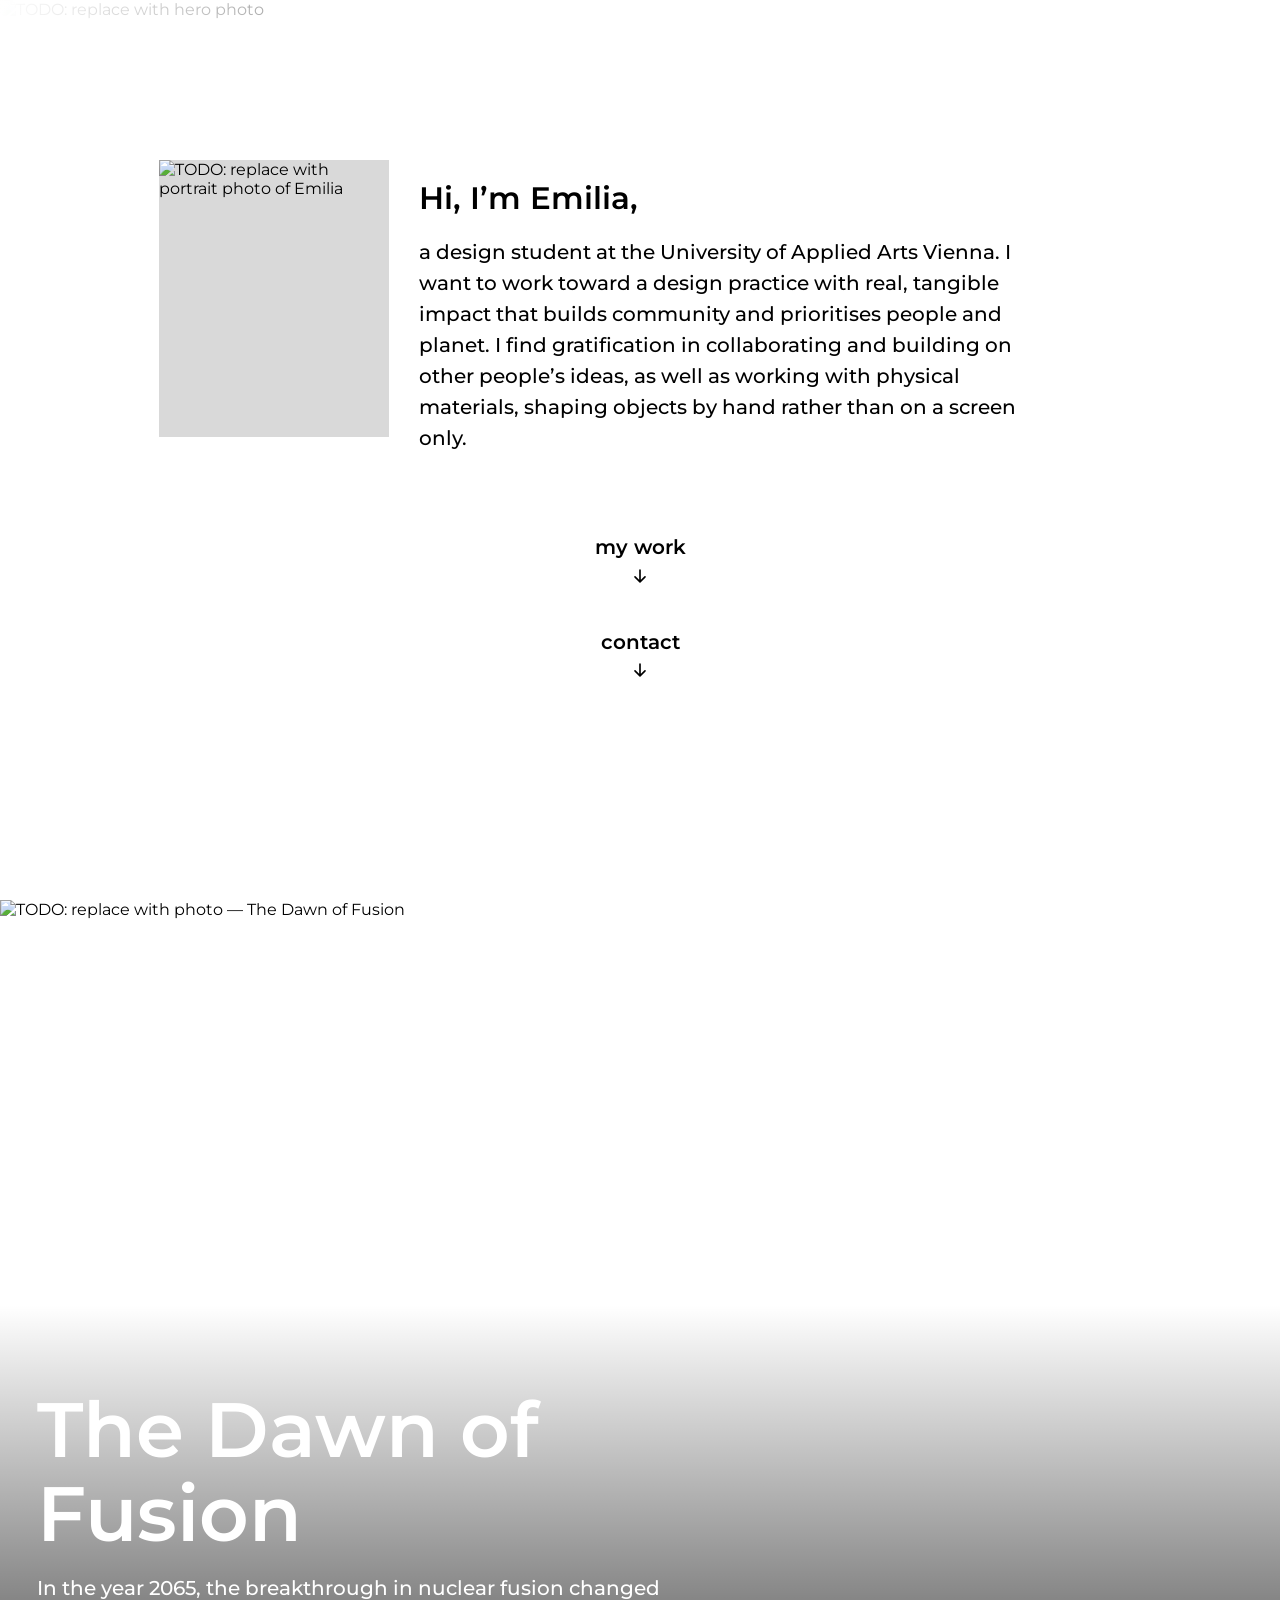
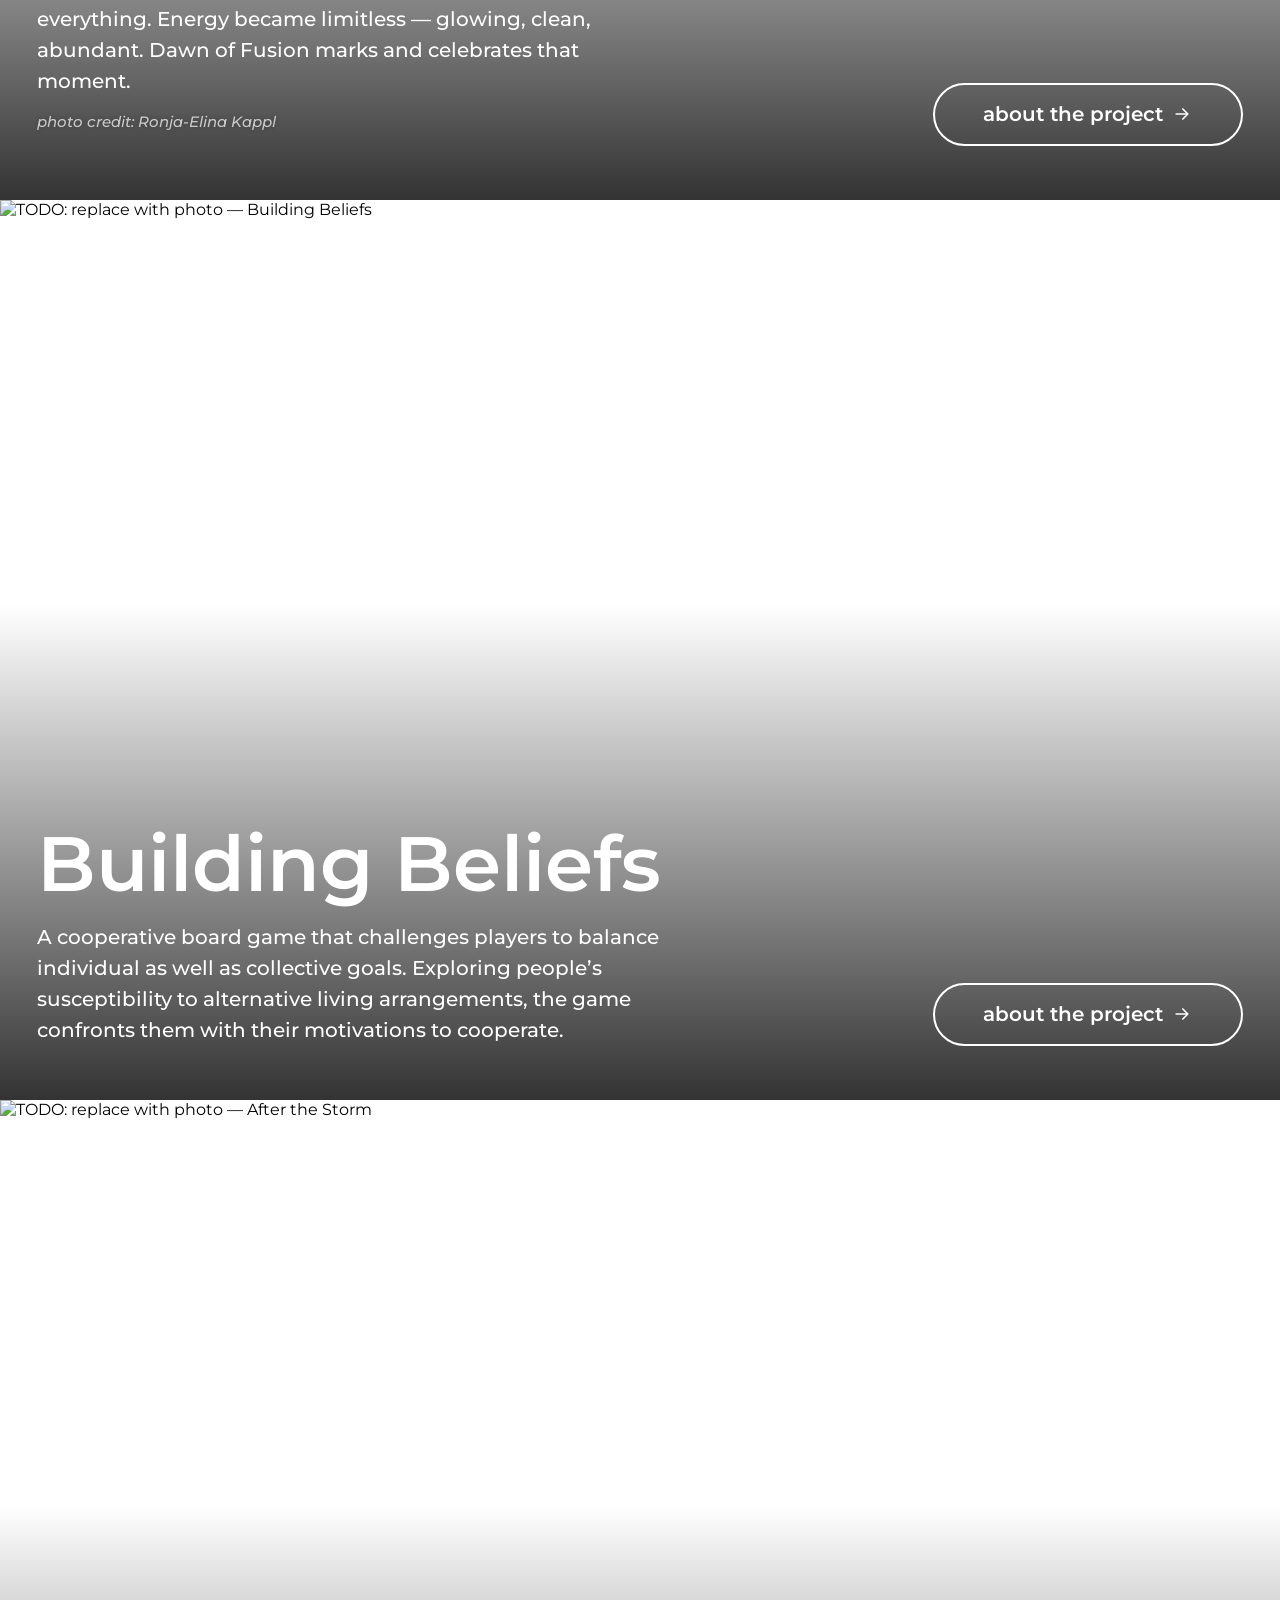
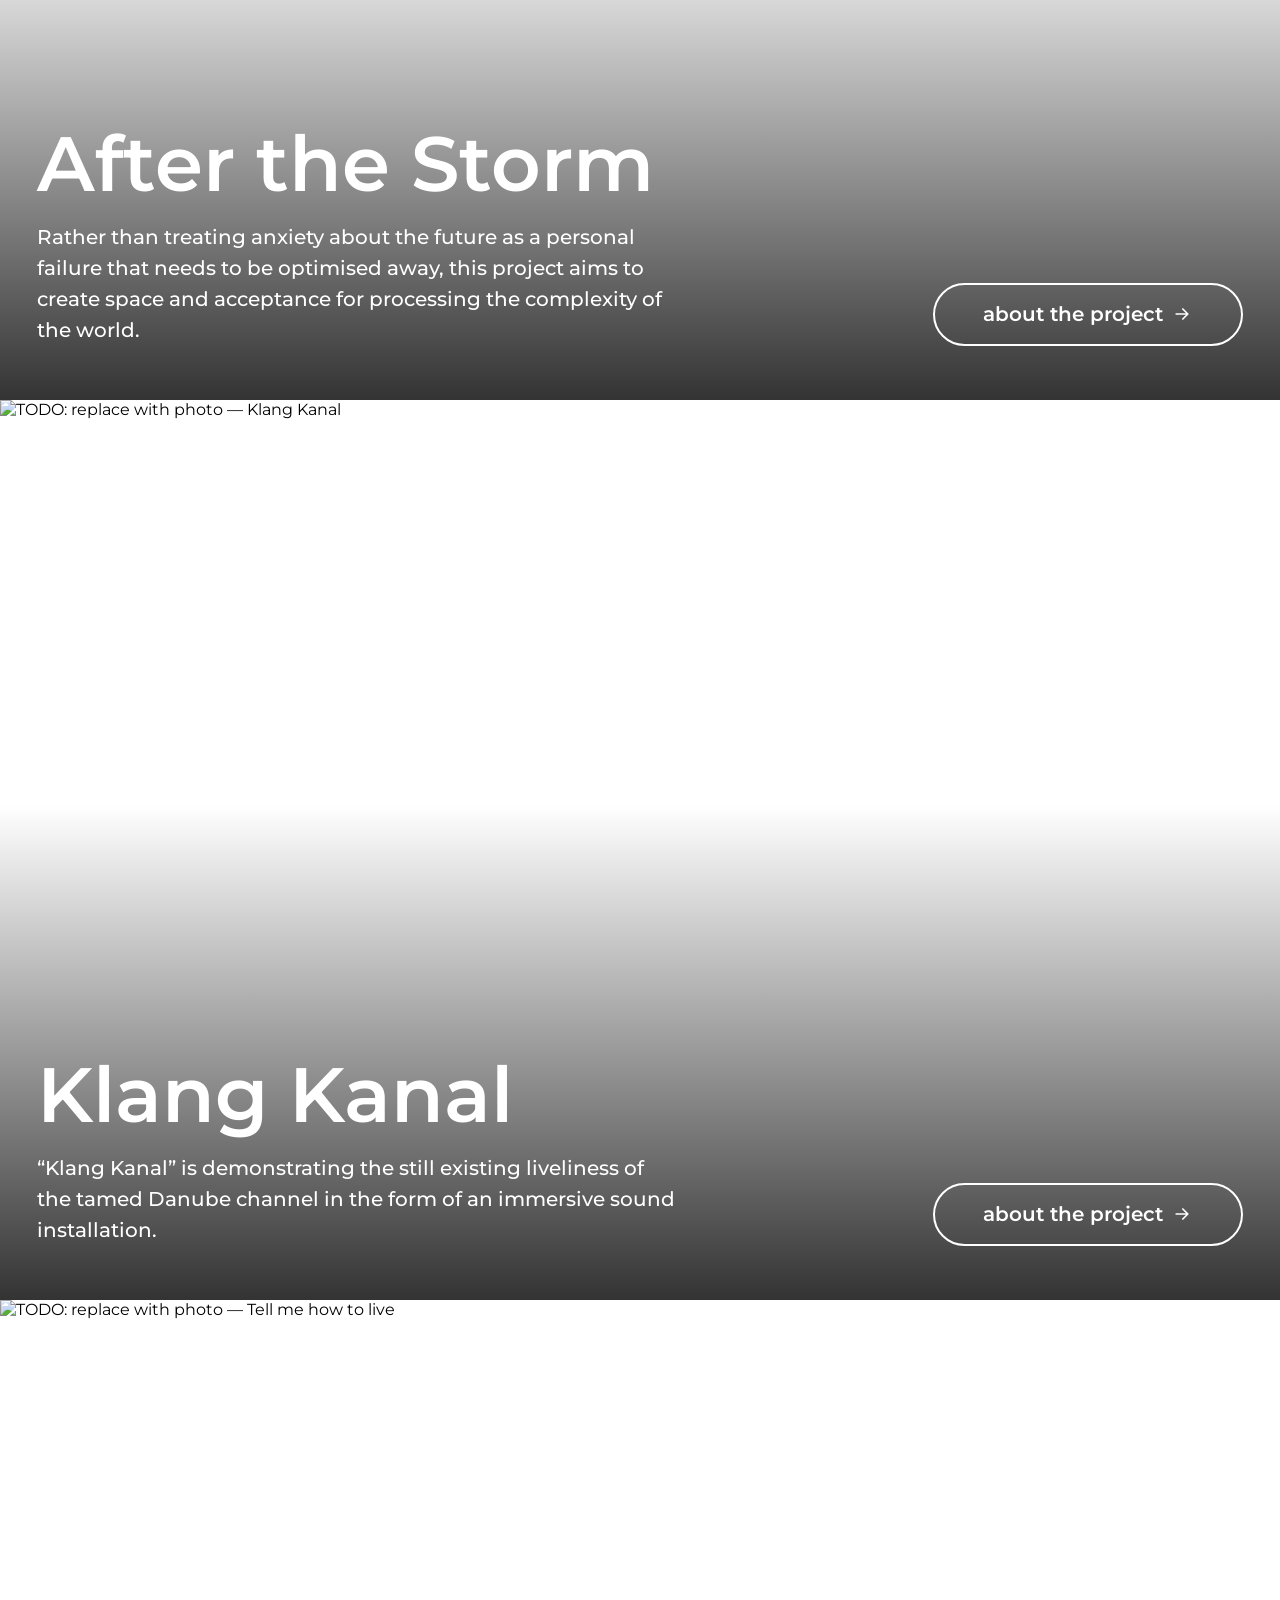
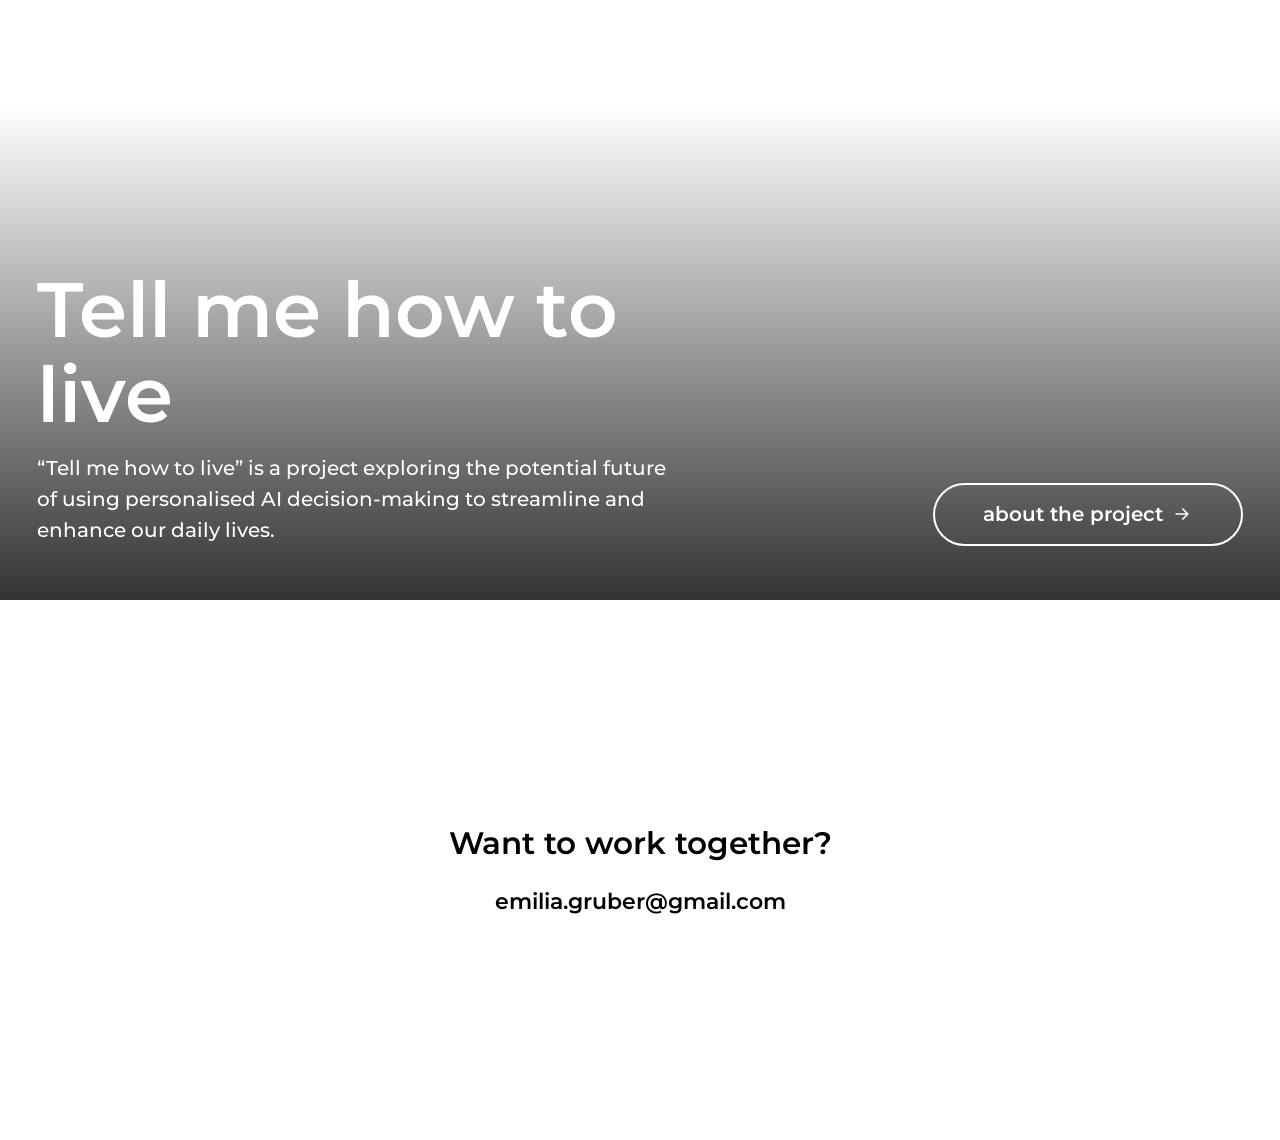
==== index.html @ 1a4a5c7e "Add files via upload" ====
<!DOCTYPE html>
<html lang="en">
<head>
<meta charset="UTF-8">
<meta name="viewport" content="width=device-width, initial-scale=1.0">
<title>Emilia Gruber — Portfolio</title>
<link rel="preconnect" href="https://fonts.googleapis.com">
<link rel="preconnect" href="https://fonts.gstatic.com" crossorigin>
<link href="https://fonts.googleapis.com/css2?family=Montserrat:wght@500;600&display=swap" rel="stylesheet">
<link rel="stylesheet" href="style.css">
</head>
<body>

<header class="hero">
  <img class="hero__bg" src="Fotos/photo_2026-02-14 11.png" alt="TODO: replace with hero photo">
  <div class="hero__fade"></div>

  <div class="hero__content">
    <div class="hero__photo">
      <img src="Fotos/DSC00291.jpg" alt="TODO: replace with portrait photo of Emilia">
    </div>

    <div class="hero__intro">
      <h1>Hi, I&rsquo;m Emilia,</h1>
      <p>a design student at the University of Applied Arts Vienna. I want to work toward a design practice with real, tangible impact that builds community and prioritises people and planet. I find gratification in collaborating and building on other people&rsquo;s ideas, as well as working with physical materials, shaping objects by hand rather than on a screen only.</p>
    </div>
  </div>

  <nav class="hero__nav">
    <a href="#work">my work<svg class="icon-arrow icon-arrow--down" viewBox="0 0 24 24" fill="none" stroke="currentColor" stroke-width="2" stroke-linecap="round" stroke-linejoin="round" aria-hidden="true"><path d="M5 12h14M13 6l6 6-6 6"/></svg></a>
    <a href="#contact">contact<svg class="icon-arrow icon-arrow--down" viewBox="0 0 24 24" fill="none" stroke="currentColor" stroke-width="2" stroke-linecap="round" stroke-linejoin="round" aria-hidden="true"><path d="M5 12h14M13 6l6 6-6 6"/></svg></a>
  </nav>
</header>

<main id="work" class="projects">

  <article class="project">
    <img class="project__bg" src="Fotos/The Dawn of Fusion/Ronja/DI_MonumentsOfTheFuture_(c)_Ronja-ElinaKappl_project-header.png" alt="TODO: replace with photo — The Dawn of Fusion">
    <div class="project__overlay">
      <div class="project__text">
        <h2>The Dawn of Fusion</h2>
        <p>In the year 2065, the breakthrough in nuclear fusion changed everything. Energy became limitless &mdash; glowing, clean, abundant. Dawn of Fusion marks and celebrates that moment.</p>
      </div>
      <p class="photo-credit">photo credit: Ronja-Elina Kappl</p>
      <a class="btn-outline" href="project-dawn-of-fusion.html">about the project<svg class="icon-arrow" viewBox="0 0 24 24" fill="none" stroke="currentColor" stroke-width="2" stroke-linecap="round" stroke-linejoin="round" aria-hidden="true"><path d="M5 12h14M13 6l6 6-6 6"/></svg></a>
    </div>
  </article>

  <article class="project">
    <img class="project__bg" src="Fotos/Building Beliefs/Building-Beliefs_project-header.jpg" alt="TODO: replace with photo — Building Beliefs">
    <div class="project__overlay">
      <div class="project__text">
        <h2>Building Beliefs</h2>
        <p>A cooperative board game that challenges players to balance individual as well as collective goals. Exploring people&rsquo;s susceptibility to alternative living arrangements, the game confronts them with their motivations to cooperate.</p>
      </div>
      <a class="btn-outline" href="project-building-beliefs.html">about the project<svg class="icon-arrow" viewBox="0 0 24 24" fill="none" stroke="currentColor" stroke-width="2" stroke-linecap="round" stroke-linejoin="round" aria-hidden="true"><path d="M5 12h14M13 6l6 6-6 6"/></svg></a>
    </div>
  </article>

  <article class="project">
    <img class="project__bg" src="Fotos/After the Storm/ats_project-header.jpg" alt="TODO: replace with photo — After the Storm">
    <div class="project__overlay">
      <div class="project__text">
        <h2>After the Storm</h2>
        <p>Rather than treating anxiety about the future as a personal failure that needs to be optimised away, this project aims to create space and acceptance for processing the complexity of the world.</p>
      </div>
      <a class="btn-outline" href="project-after-the-storm.html">about the project<svg class="icon-arrow" viewBox="0 0 24 24" fill="none" stroke="currentColor" stroke-width="2" stroke-linecap="round" stroke-linejoin="round" aria-hidden="true"><path d="M5 12h14M13 6l6 6-6 6"/></svg></a>
    </div>
  </article>

  <article class="project">
    <img class="project__bg" src="Fotos/Klang Kanal/Klang-Kanal_project-header.jpg" alt="TODO: replace with photo — Klang Kanal">
    <div class="project__overlay">
      <div class="project__text">
        <h2>Klang Kanal</h2>
        <p>&ldquo;Klang Kanal&rdquo; is demonstrating the still existing liveliness of the tamed Danube channel in the form of an immersive sound installation.</p>
      </div>
      <a class="btn-outline" href="project-klang-kanal.html">about the project<svg class="icon-arrow" viewBox="0 0 24 24" fill="none" stroke="currentColor" stroke-width="2" stroke-linecap="round" stroke-linejoin="round" aria-hidden="true"><path d="M5 12h14M13 6l6 6-6 6"/></svg></a>
    </div>
  </article>

  <article class="project">
    <img class="project__bg" src="Fotos/Tell me how to live/tmhtl_project-header.jpg" alt="TODO: replace with photo — Tell me how to live">
    <div class="project__overlay">
      <div class="project__text">
        <h2>Tell me how to live</h2>
        <p>&ldquo;Tell me how to live&rdquo; is a project exploring the potential future of using personalised AI decision-making to streamline and enhance our daily lives.</p>
      </div>
      <a class="btn-outline" href="project-tell-me-how-to-live.html">about the project<svg class="icon-arrow" viewBox="0 0 24 24" fill="none" stroke="currentColor" stroke-width="2" stroke-linecap="round" stroke-linejoin="round" aria-hidden="true"><path d="M5 12h14M13 6l6 6-6 6"/></svg></a>
    </div>
  </article>

</main>

<footer id="contact" class="contact">
  <h2>Want to work together?</h2>
  <a class="contact__email" href="mailto:emilia.gruber@gmail.com">emilia.gruber@gmail.com</a>
</footer>

</body>
</html>
---- style.css ----
/* ---------- reset & base ---------- */
:root {
  --credit-gap: 0.75rem;   /* space above/below a photo-credit line — change here to adjust everywhere */
  --gallery-gap: 1.375rem; /* space between gallery images/rows on project detail pages */
}

* {
  box-sizing: border-box;
  margin: 0;
  padding: 0;
}

html {
  scroll-behavior: smooth;
}

body {
  font-family: 'Montserrat', sans-serif;
  color: #000;
  background: #fff;
  overflow-x: hidden;
}

img {
  display: block;
  max-width: 100%;
}

a {
  text-decoration: none;
  color: inherit;
}

/* ---------- shared ---------- */

.section-padding {
  padding-left: clamp(1.5rem, 2.9vw, 3.125rem);
  padding-right: clamp(1.5rem, 2.9vw, 3.125rem);
}

/* ---------- hero ---------- */

.hero {
  position: relative;
  min-height: 100vh;
  overflow: hidden;
  /* guarantees breathing room below the nav before the next section,
     even if narrower text wrapping makes the hero grow past 100vh */
  padding-bottom: clamp(3rem, 8vh, 6rem);
}

.hero__bg {
  position: absolute;
  inset: 0;
  width: 100%;
  height: 100%;
  object-fit: cover;
}

.hero__fade {
  position: absolute;
  inset: 0;
  background: linear-gradient(90deg, #fff 0%, rgba(255, 255, 255, 0) 65%);
}

.hero__content {
  position: relative;
  display: flex;
  align-items: flex-start;
  gap: clamp(1.25rem, 2.3vw, 2.5rem);
  max-width: 1728px;
  margin: 0 auto;
  padding: clamp(6rem, 20vh, 10rem) clamp(1.5rem, 12vw, 13.4rem) clamp(2rem, 4vh, 3rem) clamp(1.5rem, 12.4vw, 13.4rem);
}

.hero__photo {
  flex: 0 0 clamp(9rem, 18vw, 19.3rem);
  aspect-ratio: 309 / 372;
  background: #d9d9d9;
  overflow: hidden;
}

.hero__photo img {
  width: 100%;
  height: 100%;
  object-fit: cover;
}

.hero__intro {
  flex: 1 1 40rem;
  max-width: 40rem;
  padding-top: clamp(0.5rem, 1.5vw, 1.5rem);
}

.hero__intro h1 {
  font-size: clamp(1.75rem, 2.45vw, 2.625rem);
  font-weight: 600;
  margin-bottom: 1.25rem;
}

.hero__intro p {
  font-size: 1.25rem;
  font-weight: 500;
  line-height: 1.55;
}

.hero__nav {
  position: relative;
  width: 100%;
  display: flex;
  flex-direction: column;
  align-items: center;
  gap: 2.75rem;
  margin-top: clamp(2rem, 5vh, 3.5rem);
}

.hero__nav a {
  display: inline-flex;
  flex-direction: column;
  align-items: center;
  gap: 0.4rem;
  font-size: 1.25rem;
  font-weight: 600;
  transition: opacity 0.2s ease;
}

.hero__nav a:hover {
  opacity: 0.6;
}

/* ---------- projects ---------- */

.projects {
  display: flex;
  flex-direction: column;
}

.project {
  position: relative;
  min-height: 100vh;
}

.project__bg {
  position: absolute;
  inset: 0;
  width: 100%;
  height: 100%;
  object-fit: cover;
}

.project__overlay {
  position: absolute;
  inset: 0;
  display: flex;
  flex-direction: column;
  justify-content: flex-end;
  padding: clamp(1.5rem, 2.9vw, 3.125rem);
  padding-bottom: clamp(2rem, 6vh, 4.5rem);
  background: linear-gradient(0deg, rgba(0, 0, 0, 0.8) 0%, rgba(0, 0, 0, 0) 55%);
  color: #fff;
}

.project__text {
  /* while the button sits absolutely on the right (desktop/tablet), cap the text
     so it can never grow into it — 19.4rem button + 2rem breathing room */
  max-width: min(40rem, calc(100% - 21.4rem));
}

.project__text h2 {
  font-size: clamp(2.5rem, 6vw, 6.375rem);
  font-weight: 600;
  line-height: 1.1;
  margin-bottom: 1rem;
}

.project__text p {
  font-size: 1.25rem;
  font-weight: 500;
  line-height: 1.55;
}

.btn-outline {
  position: absolute;
  right: clamp(1.5rem, 2.9vw, 3.125rem);
  bottom: clamp(2rem, 6vh, 4.5rem);
  display: inline-flex;
  align-items: center;
  justify-content: center;
  gap: 0.6rem;
  width: 19.4rem;
  max-width: calc(100% - 3rem);
  padding: 1.1rem 1rem;
  border: 2px solid #fff;
  border-radius: 40px;
  font-size: 1.25rem;
  font-weight: 600;
  color: #fff;
  transition: background 0.2s ease, color 0.2s ease;
}

.btn-outline:hover {
  background: #fff;
  color: #000;
}

/* ---------- arrow icon ---------- */

.icon-arrow {
  flex-shrink: 0;
  width: 1.25rem;
  height: 1.25rem;
}

.icon-arrow--left {
  transform: rotate(180deg);
}

.icon-arrow--down {
  transform: rotate(90deg);
}

/* ---------- photo credit (dark/overlay contexts: hero cards, detail banner) ---------- */

.photo-credit {
  display: block;
  margin: var(--credit-gap) 0;
  text-align: left;
  font-size: 0.9375rem;
  font-weight: 500;
  font-style: italic;
  line-height: 1.7;
  color: rgba(255, 255, 255, 0.7);
  text-shadow: 0 0 5px rgba(0, 0, 0, 0.25);
}

/* ---------- contact ---------- */

.contact {
  min-height: 60vh;
  display: flex;
  flex-direction: column;
  align-items: center;
  justify-content: center;
  text-align: center;
  gap: 1.5rem;
  padding: 6rem 1.5rem;
}

.contact h2 {
  font-size: clamp(1.75rem, 2.45vw, 2.625rem);
  font-weight: 600;
  line-height: 1.2;
  max-width: 40rem;
}

.contact__email {
  font-size: clamp(1.25rem, 1.75vw, 1.875rem);
  font-weight: 600;
  transition: opacity 0.2s ease;
}

.contact__email:hover {
  opacity: 0.6;
}

/* ---------- responsive ---------- */

@media (max-width: 900px) {
  .hero {
    padding-bottom: clamp(2rem, 6vh, 4rem);
  }

  .hero__content {
    flex-direction: column;
    align-items: flex-start;
    gap: 0.75rem;
    padding-top: 5rem;
    padding-bottom: 2rem;
  }

  .hero__photo {
    flex: 0 0 auto;
    width: min(92vw, 22rem);
    order: 2;
    align-self: center;
    margin-top: 0;
  }

  .hero__intro {
    order: 1;
    margin-top: 0;
  }

  .hero__nav {
    margin-top: 1.25rem;
  }

  .btn-outline {
    position: static;
    margin-top: 1.5rem;
    width: 100%;
    max-width: 19.4rem;
  }

  /* button now stacks below the text instead of sitting beside it, so it no
     longer needs to reserve horizontal space */
  .project__text {
    max-width: 40rem;
  }

  .project__overlay {
    padding-bottom: 2.5rem;
  }
}

/* ========================================================
   PROJECT DETAIL PAGE
   ======================================================== */

.detail-banner {
  position: relative;
  width: 100%;
}

.detail-banner__bg {
  position: absolute;
  inset: 0;
  width: 100%;
  height: 100%;
  object-fit: cover;
}

.detail-banner__overlay {
  position: relative;
  min-height: clamp(18rem, 33vw, 35.9rem);
  display: flex;
  flex-direction: column;
  justify-content: flex-end;
  padding: 4.5rem clamp(1.5rem, 12.4vw, 13.4rem) 2.5rem;
  background: linear-gradient(0deg, rgba(0, 0, 0, 0.8) 0%, rgba(0, 0, 0, 0.05) 100%);
  color: #fff;
}

.detail-banner__back {
  position: absolute;
  top: calc(2rem - 0.75rem);
  left: calc(clamp(1.5rem, 12.4vw, 13.4rem) - 0.75rem);
  z-index: 1;
  padding: 0.75rem;
  color: #fff;
  filter: drop-shadow(0 0 4px rgba(0, 0, 0, 0.45));
  transition: opacity 0.2s ease;
}

.detail-banner__back .icon-arrow {
  width: 1.75rem;
  height: 1.75rem;
}

.detail-banner__back:hover {
  opacity: 0.7;
}

.detail-banner__overlay h1 {
  font-size: clamp(2.25rem, 5.5vw, 6.375rem);
  font-weight: 600;
  line-height: 1.1;
  margin-bottom: 0.75rem;
}

.detail-banner__meta {
  font-size: 1.25rem;
  font-weight: 700;
  color: rgba(255, 255, 255, 0.7);
  margin-bottom: 0.5rem;
}

.detail-banner__credits p {
  font-size: 1.25rem;
  font-weight: 500;
  line-height: 1.55;
  color: rgba(255, 255, 255, 0.7);
}

.detail-banner__credits strong {
  font-weight: 700;
}

/* main content column */

.detail {
  max-width: 81.125rem; /* 1298px */
  margin: 0 auto;
  padding: clamp(3rem, 6vh, 4.5rem) clamp(1.5rem, 12.4vw, 13.4rem) 0;
}

.detail__intro {
  max-width: 50.25rem; /* 804px */
  margin-bottom: clamp(3rem, 6vh, 6.25rem);
}

.detail__intro p {
  font-size: 1.25rem;
  font-weight: 500;
  line-height: 1.55;
}

.detail__intro p + p {
  margin-top: 1.5rem;
}

.detail__intro a {
  text-decoration: underline;
  transition: opacity 0.2s ease;
}

.detail__intro a:hover {
  opacity: 0.6;
}

/* fixed gap between a gallery block (image or row) and the paragraph that follows it,
   so a photo credit never sits flush against body copy */
.detail__image + .detail__intro,
.detail__row + .detail__intro {
  margin-top: 100px;
  margin-bottom: 100px;
}

.detail__image {
  position: relative;
  margin-bottom: var(--gallery-gap);
}

/* aspect-ratio lives on the img itself (not the figure) so a trailing
   figcaption can never inflate or destabilize the image's height */
.detail__image img {
  display: block;
  width: 100%;
  height: auto;
  object-fit: cover;
}

.detail__image--tall img {
  aspect-ratio: 1298 / 1623;
}

/* full column width, but landscape instead of portrait */
.detail__image--landscape img {
  aspect-ratio: 3 / 2;
}

.detail__image--centered {
  max-width: 60.5rem; /* 968px */
  margin-left: auto;
  margin-right: auto;
}

.detail__image--centered img {
  aspect-ratio: 968 / 546;
}

/* reusable embedded-video block (e.g. YouTube) — same slot/caption pattern as a photo */
.detail__video {
  max-width: 60.5rem; /* 968px, matches .detail__image--centered */
  margin: 0 auto var(--gallery-gap);
}

.detail__video-frame {
  position: relative;
  width: 100%;
  aspect-ratio: 16 / 9;
  background: #000;
  overflow: hidden;
}

.detail__video-frame iframe {
  position: absolute;
  inset: 0;
  width: 100%;
  height: 100%;
  border: 0;
}

.detail__row {
  display: flex;
  align-items: flex-start;
  gap: var(--gallery-gap);
  margin-bottom: var(--gallery-gap);
}

.detail__row .detail__image {
  margin-bottom: 0;
}

.detail__row--even .detail__image {
  flex: 1 1 0%;
}

/* flex-grow set to the exact source pixel widths (not a rounded %) so
   two images sharing a design height always compute to the same
   rendered height, regardless of container width */
.detail__row .detail__image--wide {
  flex: 804 1 0%;
}

.detail__row .detail__image--wide img {
  aspect-ratio: 804 / 574;
}

.detail__row .detail__image--narrow {
  flex: 474 1 0%;
}

.detail__row .detail__image--narrow img {
  aspect-ratio: 474 / 574;
}

.detail__image--portrait img {
  aspect-ratio: 639 / 852;
}

/* light-background variant: gallery captions sit outside/below the photo, on white */
.photo-credit--muted {
  margin-top: var(--credit-gap);
  margin-bottom: 0;
  color: #00000075;
  text-shadow: none;
  font-size: 0.8rem;
}

/* dark outline button variant (for light backgrounds) */

.btn-outline--dark {
  position: static;
  display: inline-flex;
  border-color: #000;
  color: #000;
  width: auto;
  padding: 0.9rem 1.75rem;
}

.btn-outline--dark:hover {
  background: #000;
  color: #fff;
}

.detail-footer {
  display: flex;
  flex-wrap: wrap;
  align-items: center;
  justify-content: space-between;
  gap: 1.5rem;
  max-width: 81.125rem;
  margin: 200px auto clamp(3rem, 8vh, 6.5rem);
  padding: 0 clamp(1.5rem, 12.4vw, 13.4rem);
}

.detail-footer__contact {
  font-size: 1.25rem;
  font-weight: 600;
}

.detail-footer__contact a {
  text-decoration: underline;
}

@media (max-width: 700px) {
  .detail__row {
    flex-wrap: wrap;
  }

  .detail__row .detail__image--wide,
  .detail__row .detail__image--narrow,
  .detail__row--even .detail__image {
    flex: 1 1 100%;
  }

  /* images (not captions or body text) break out to full screen width */
  .detail__image img {
    width: 100vw;
    margin-left: 50%;
    transform: translateX(-50%);
  }

  .detail-footer {
    flex-direction: column;
    align-items: center;
    justify-content: center;
    text-align: center;
    gap: 50px;
  }
}
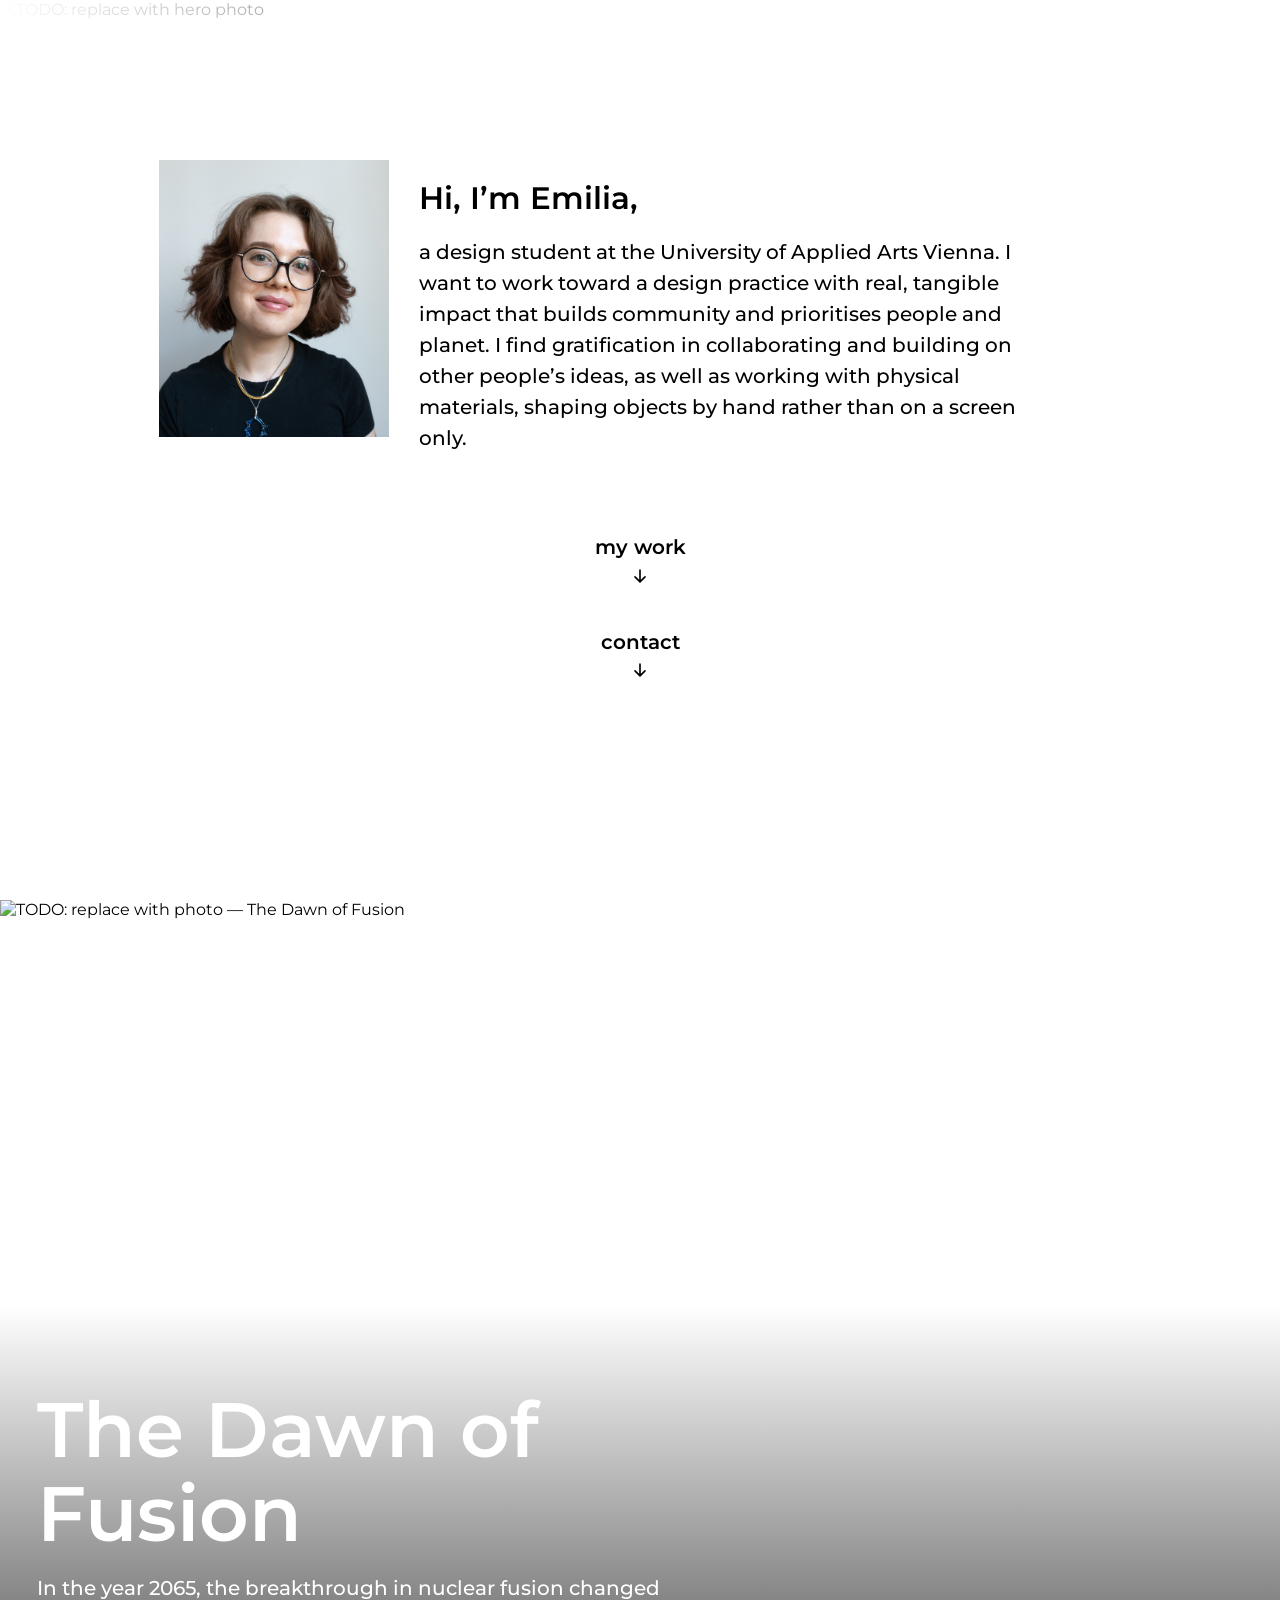
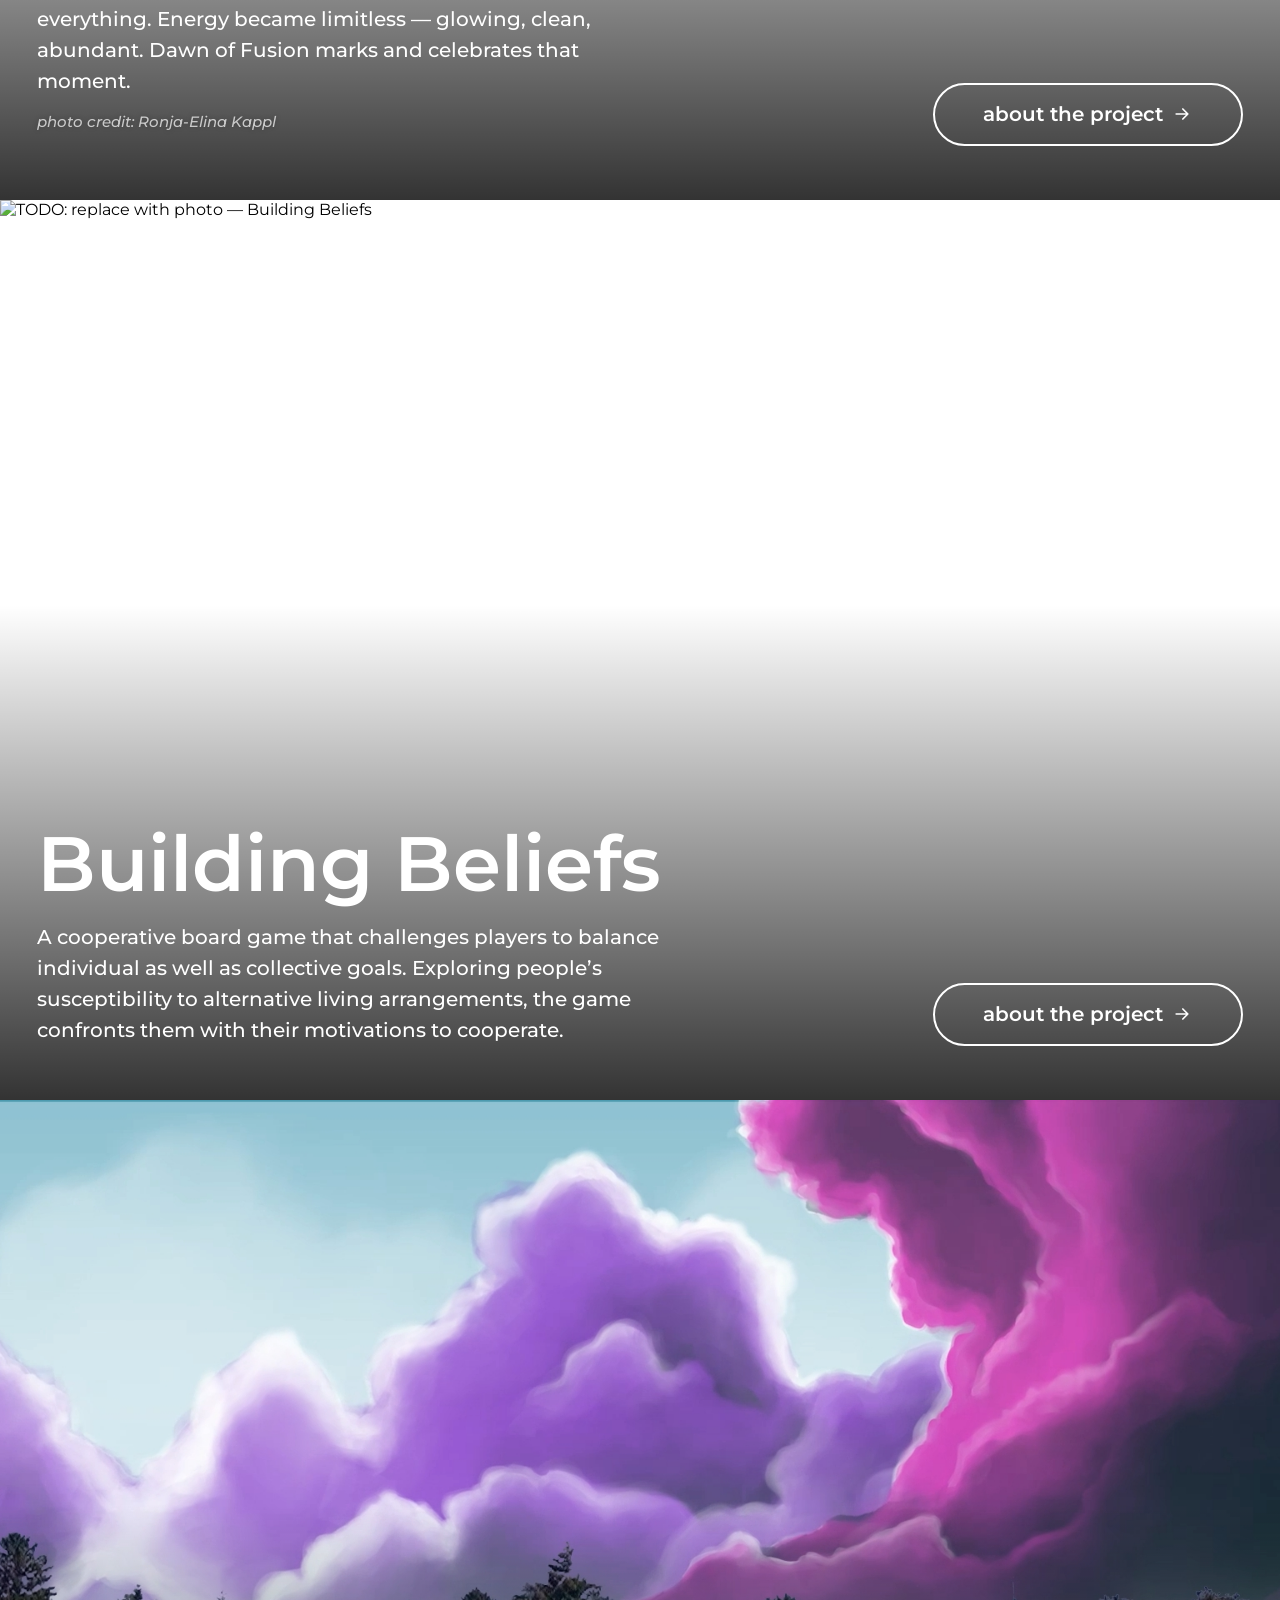
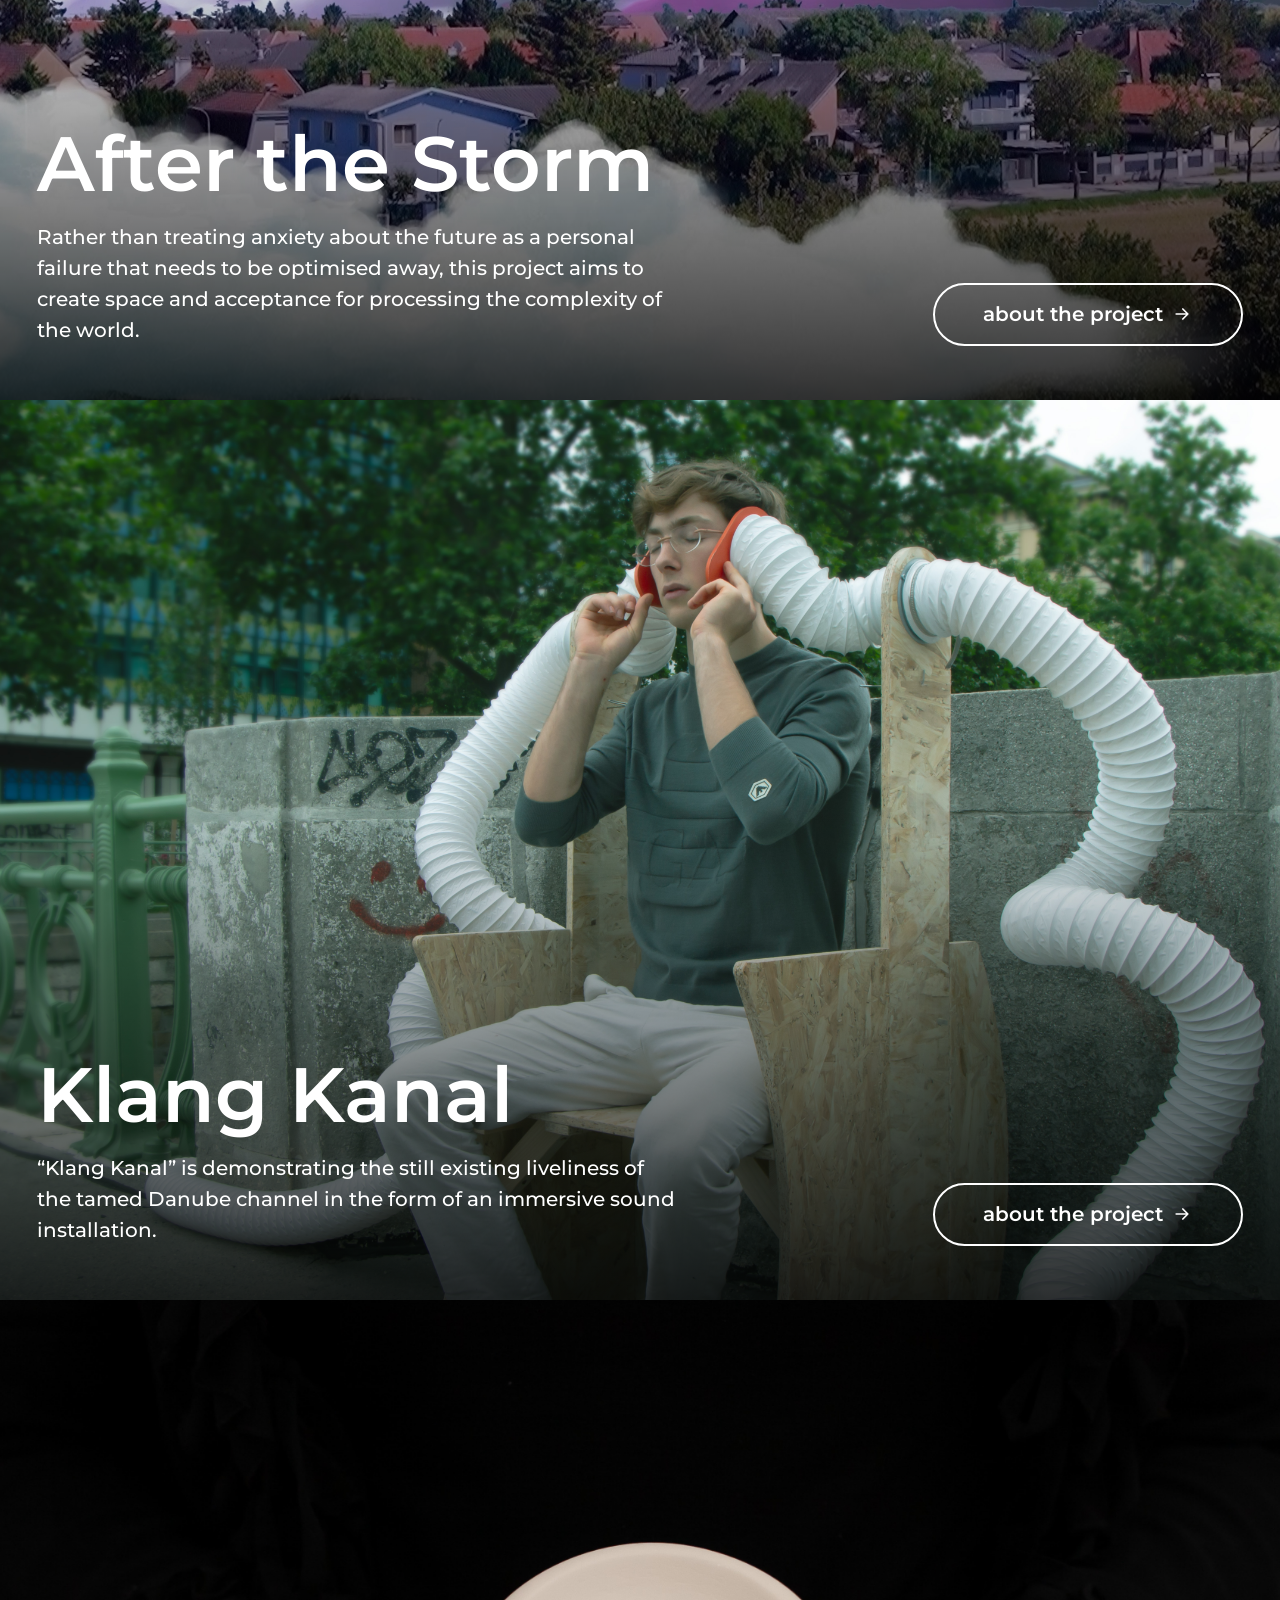
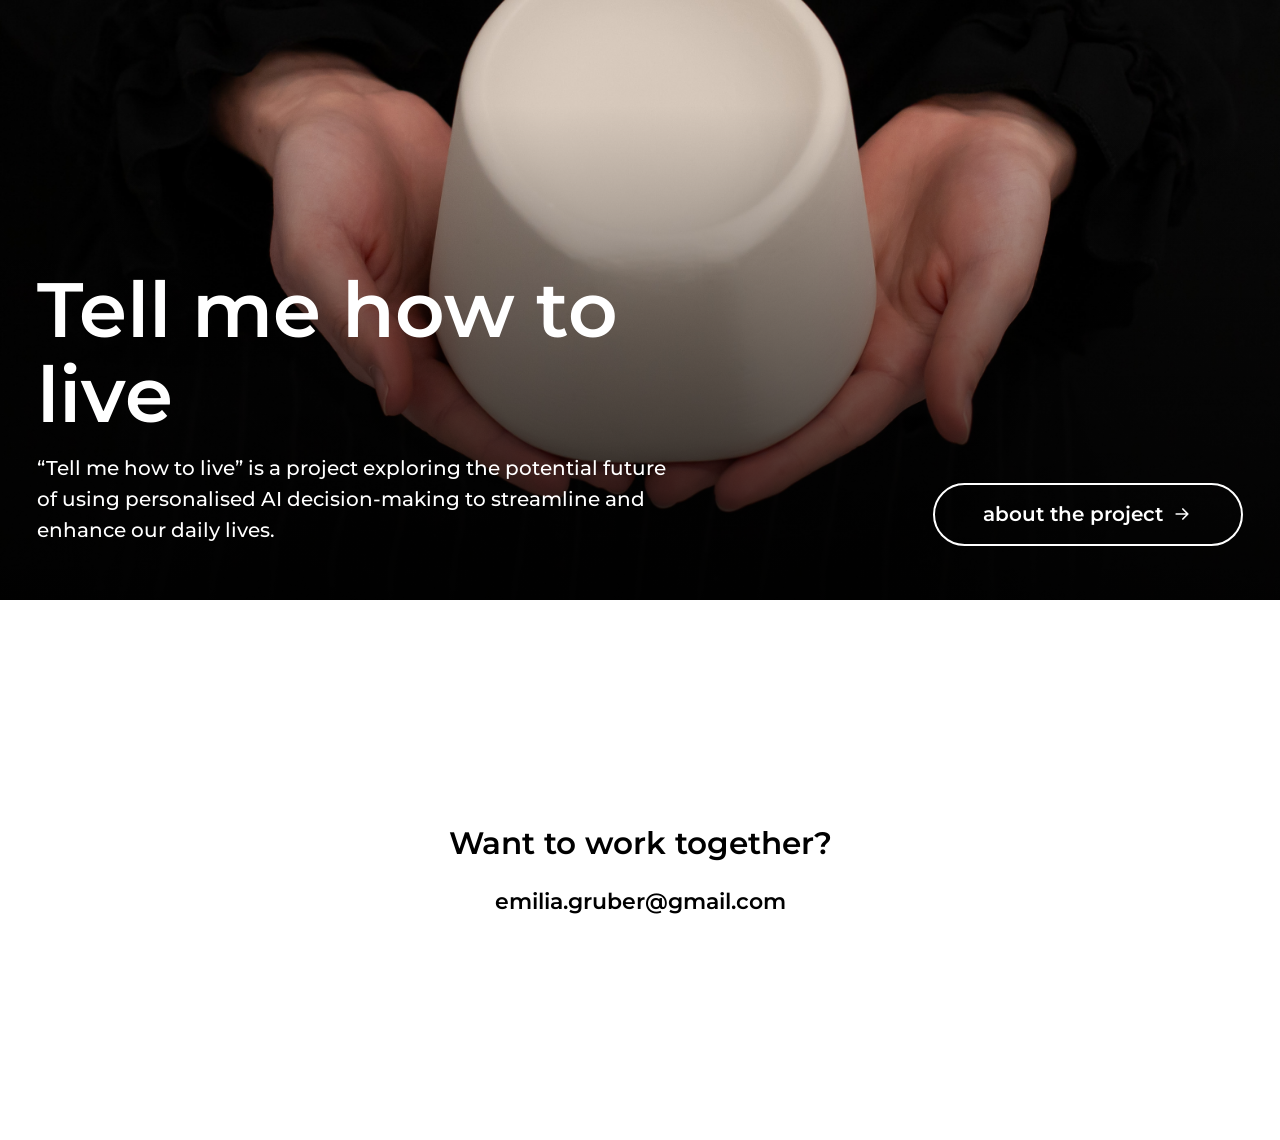
==== commit 3fa56b88: "Update index.html" ====
--- a/index.html
+++ b/index.html
@@ -35,7 +35,7 @@
 <main id="work" class="projects">
 
   <article class="project">
-    <img class="project__bg" src="Fotos/The Dawn of Fusion/Ronja/DI_MonumentsOfTheFuture_(c)_Ronja-ElinaKappl_project-header.png" alt="TODO: replace with photo — The Dawn of Fusion">
+    <img class="project__bg" src="Fotos/The Dawn of Fusion/DI_MonumentsOfTheFuture_(c)_Ronja-ElinaKappl_project-header.png" alt="TODO: replace with photo — The Dawn of Fusion">
     <div class="project__overlay">
       <div class="project__text">
         <h2>The Dawn of Fusion</h2>
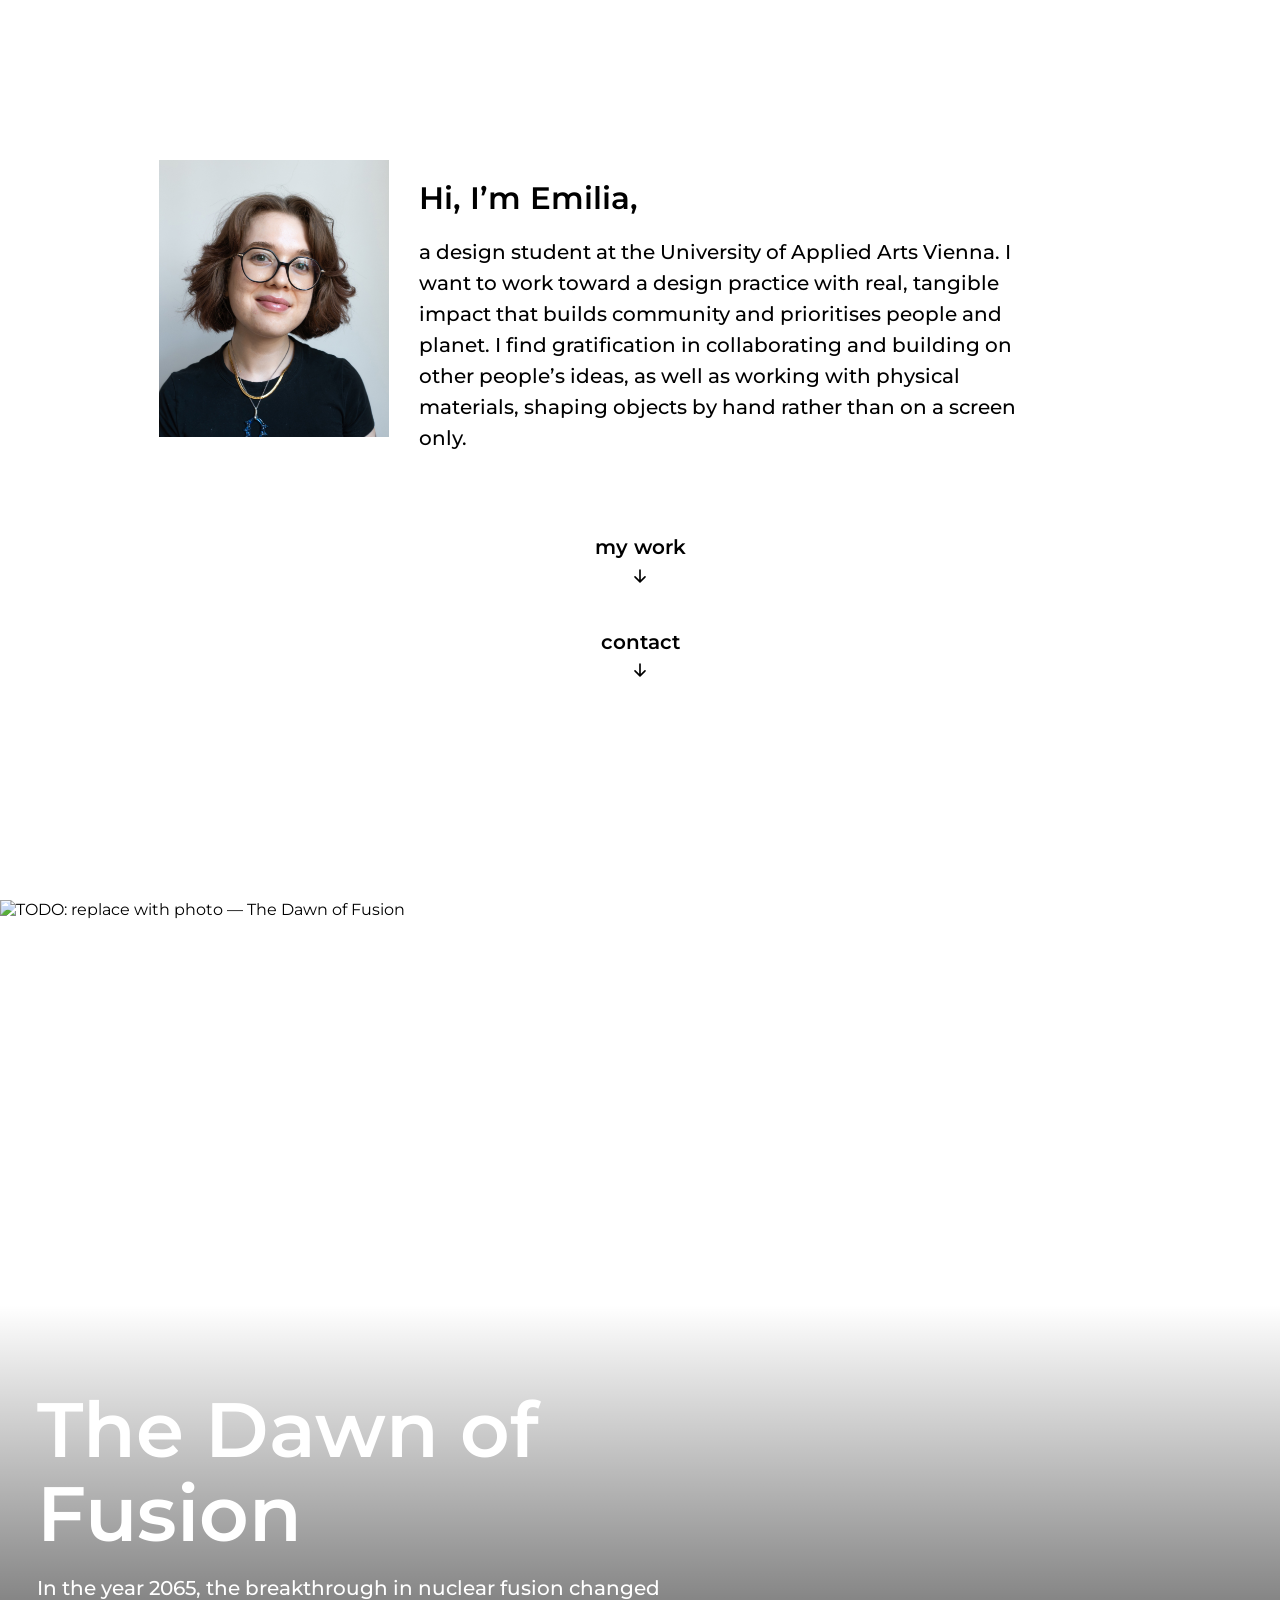
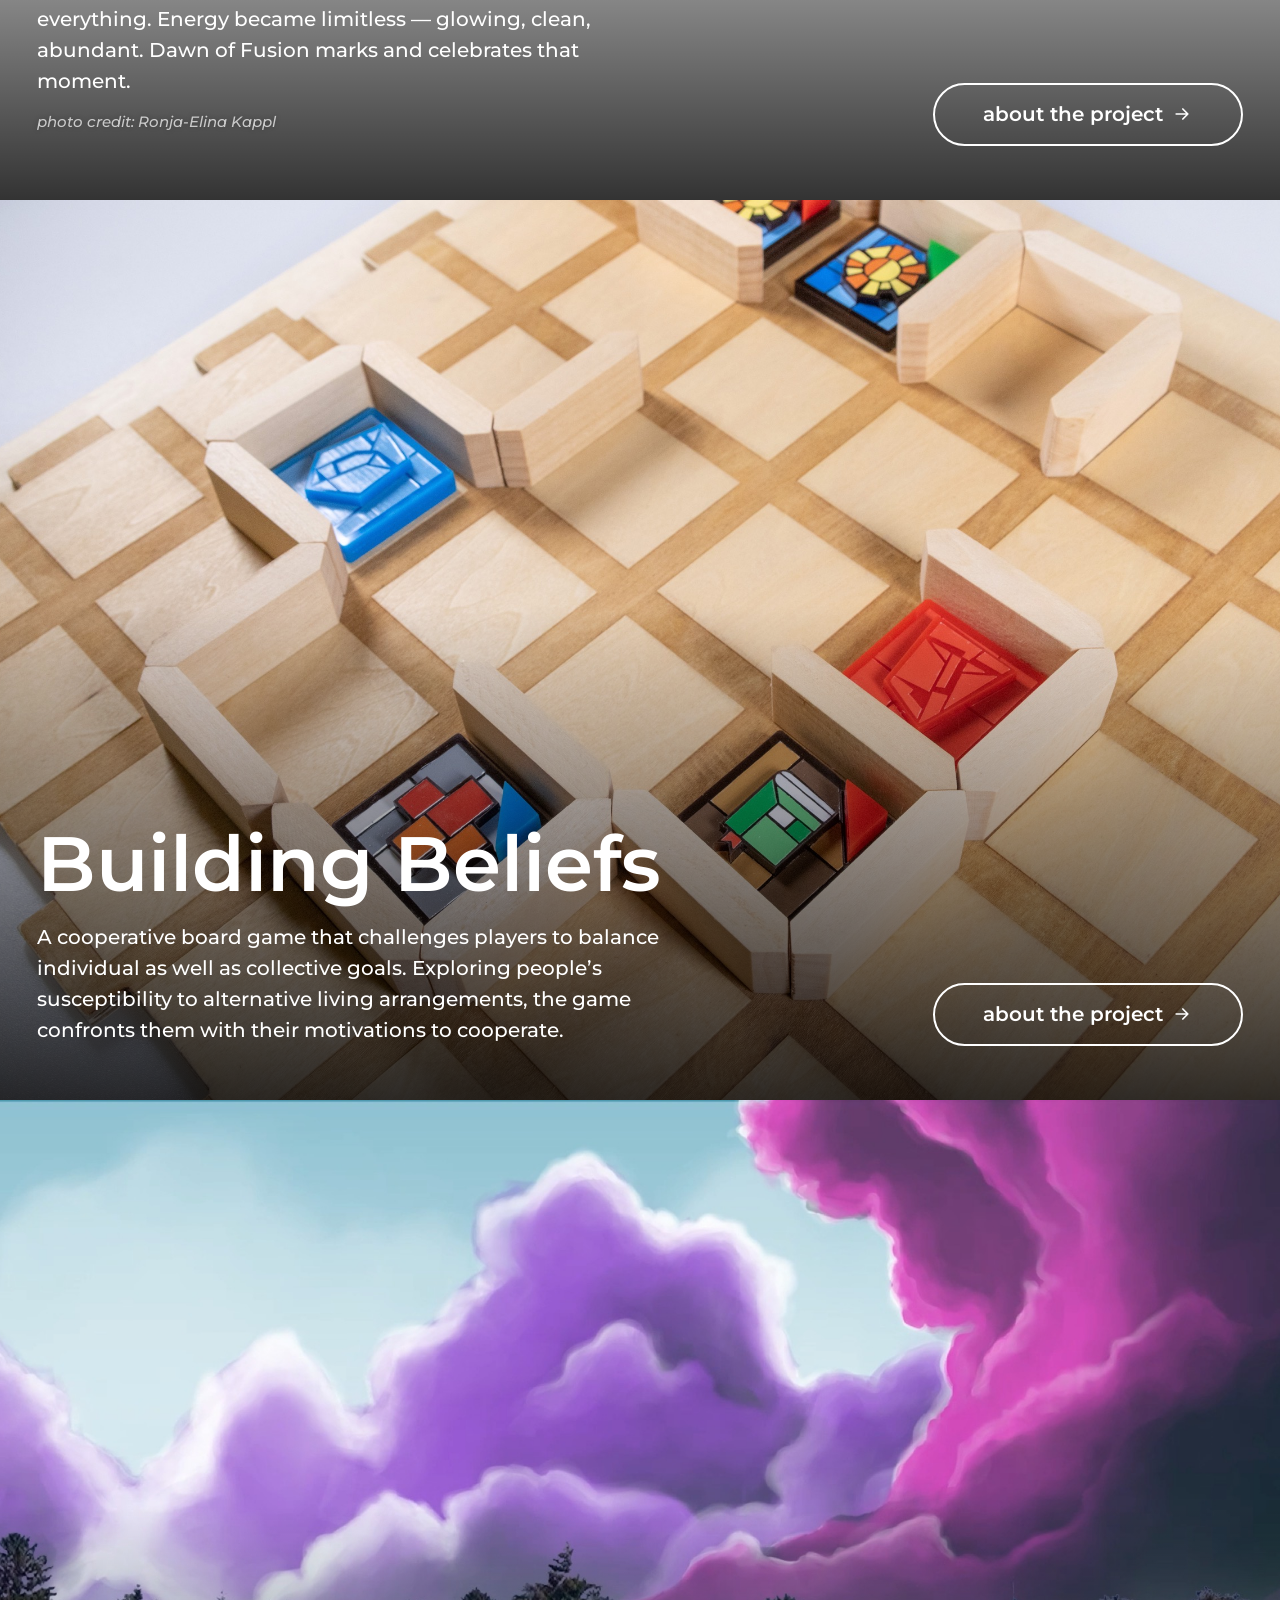
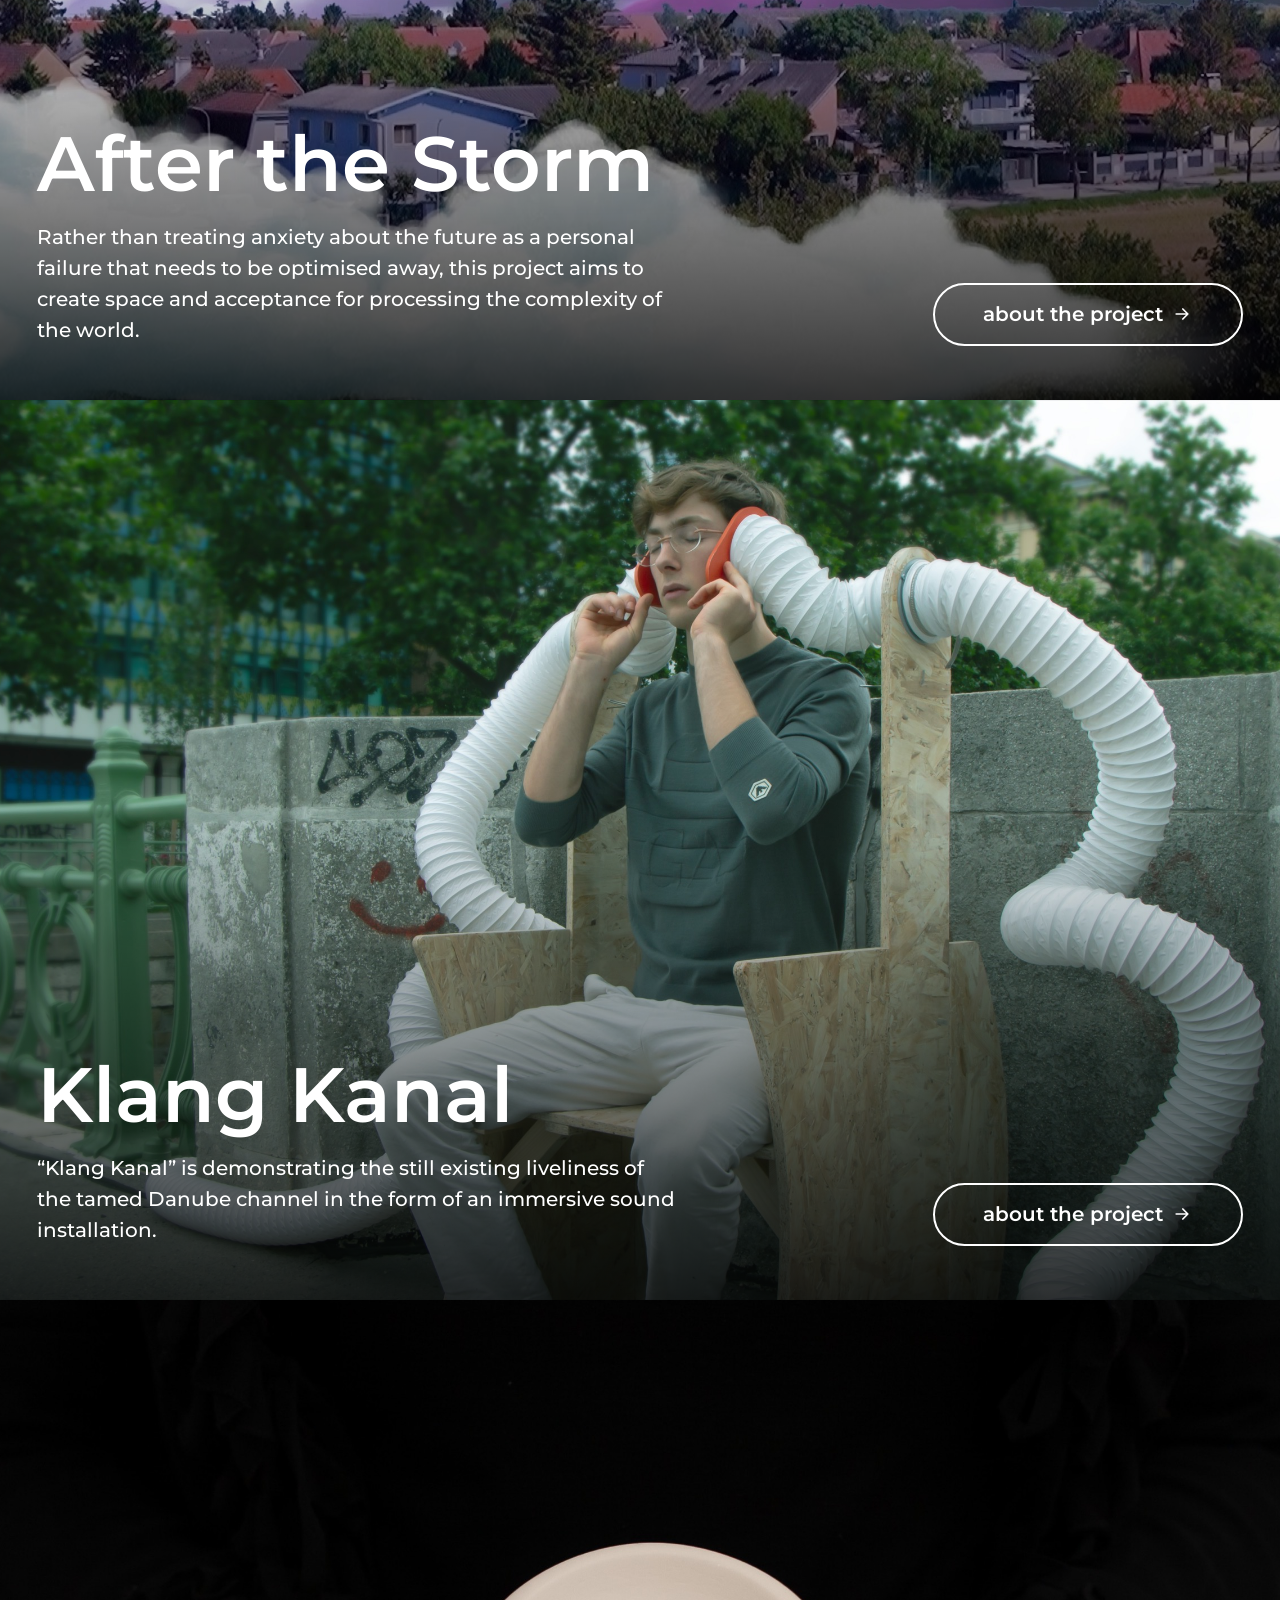
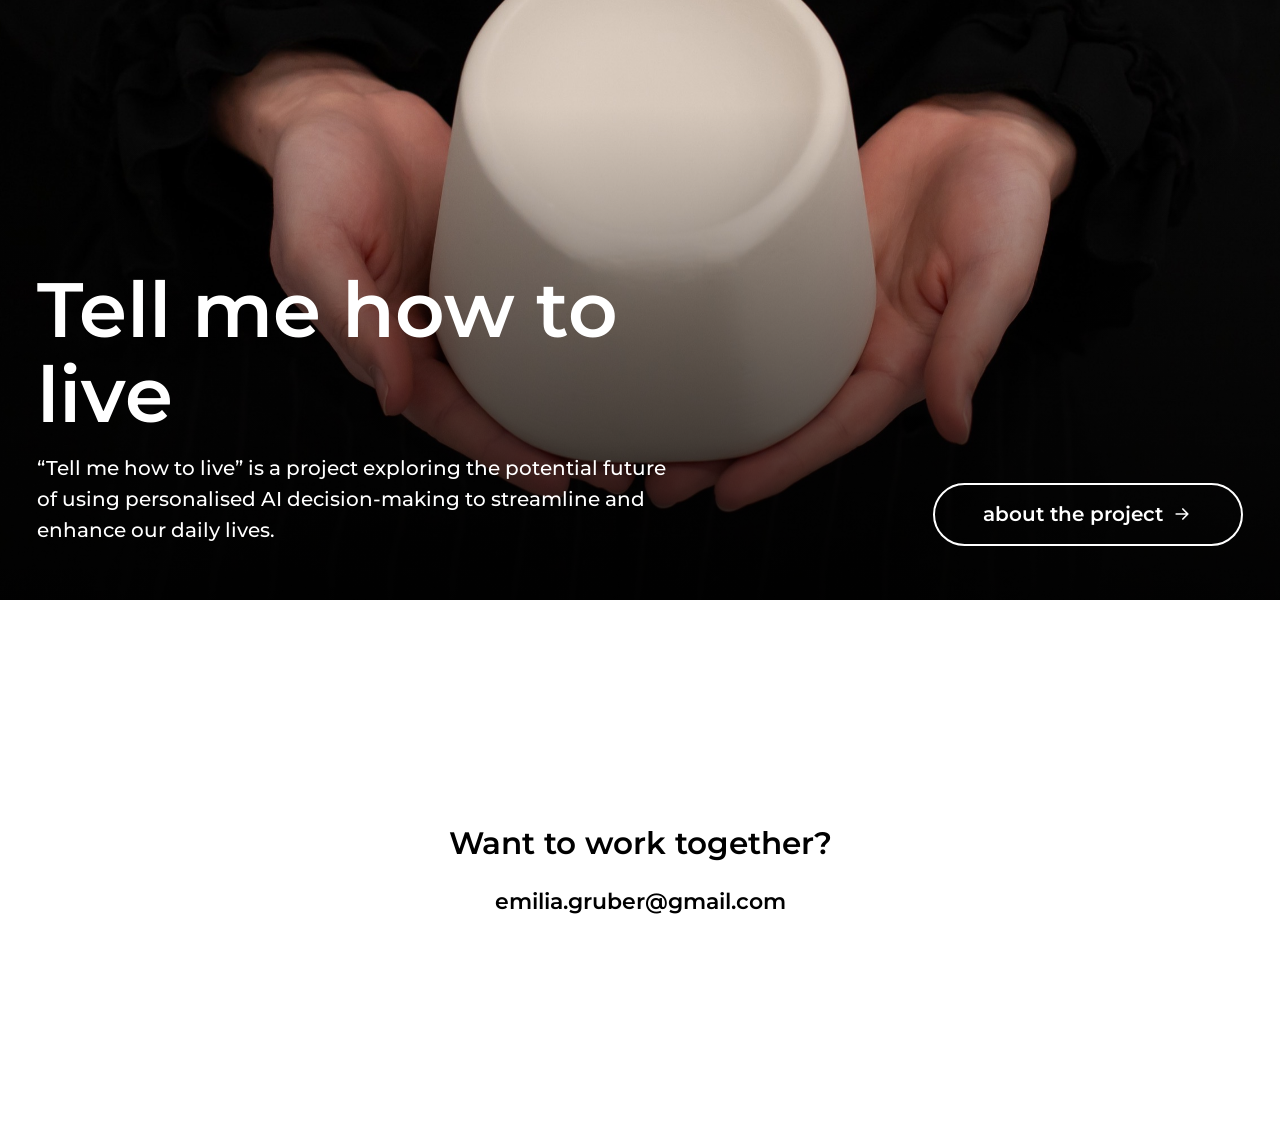
==== commit b22c356d: "Update index.html" ====
--- a/index.html
+++ b/index.html
@@ -12,7 +12,7 @@
 <body>
 
 <header class="hero">
-  <img class="hero__bg" src="Fotos/photo_2026-02-14 11.png" alt="TODO: replace with hero photo">
+  <!-- <img class="hero__bg" src="Fotos/photo_2026-02-14 11.png" alt="TODO: replace with hero photo"> -->
   <div class="hero__fade"></div>
 
   <div class="hero__content">
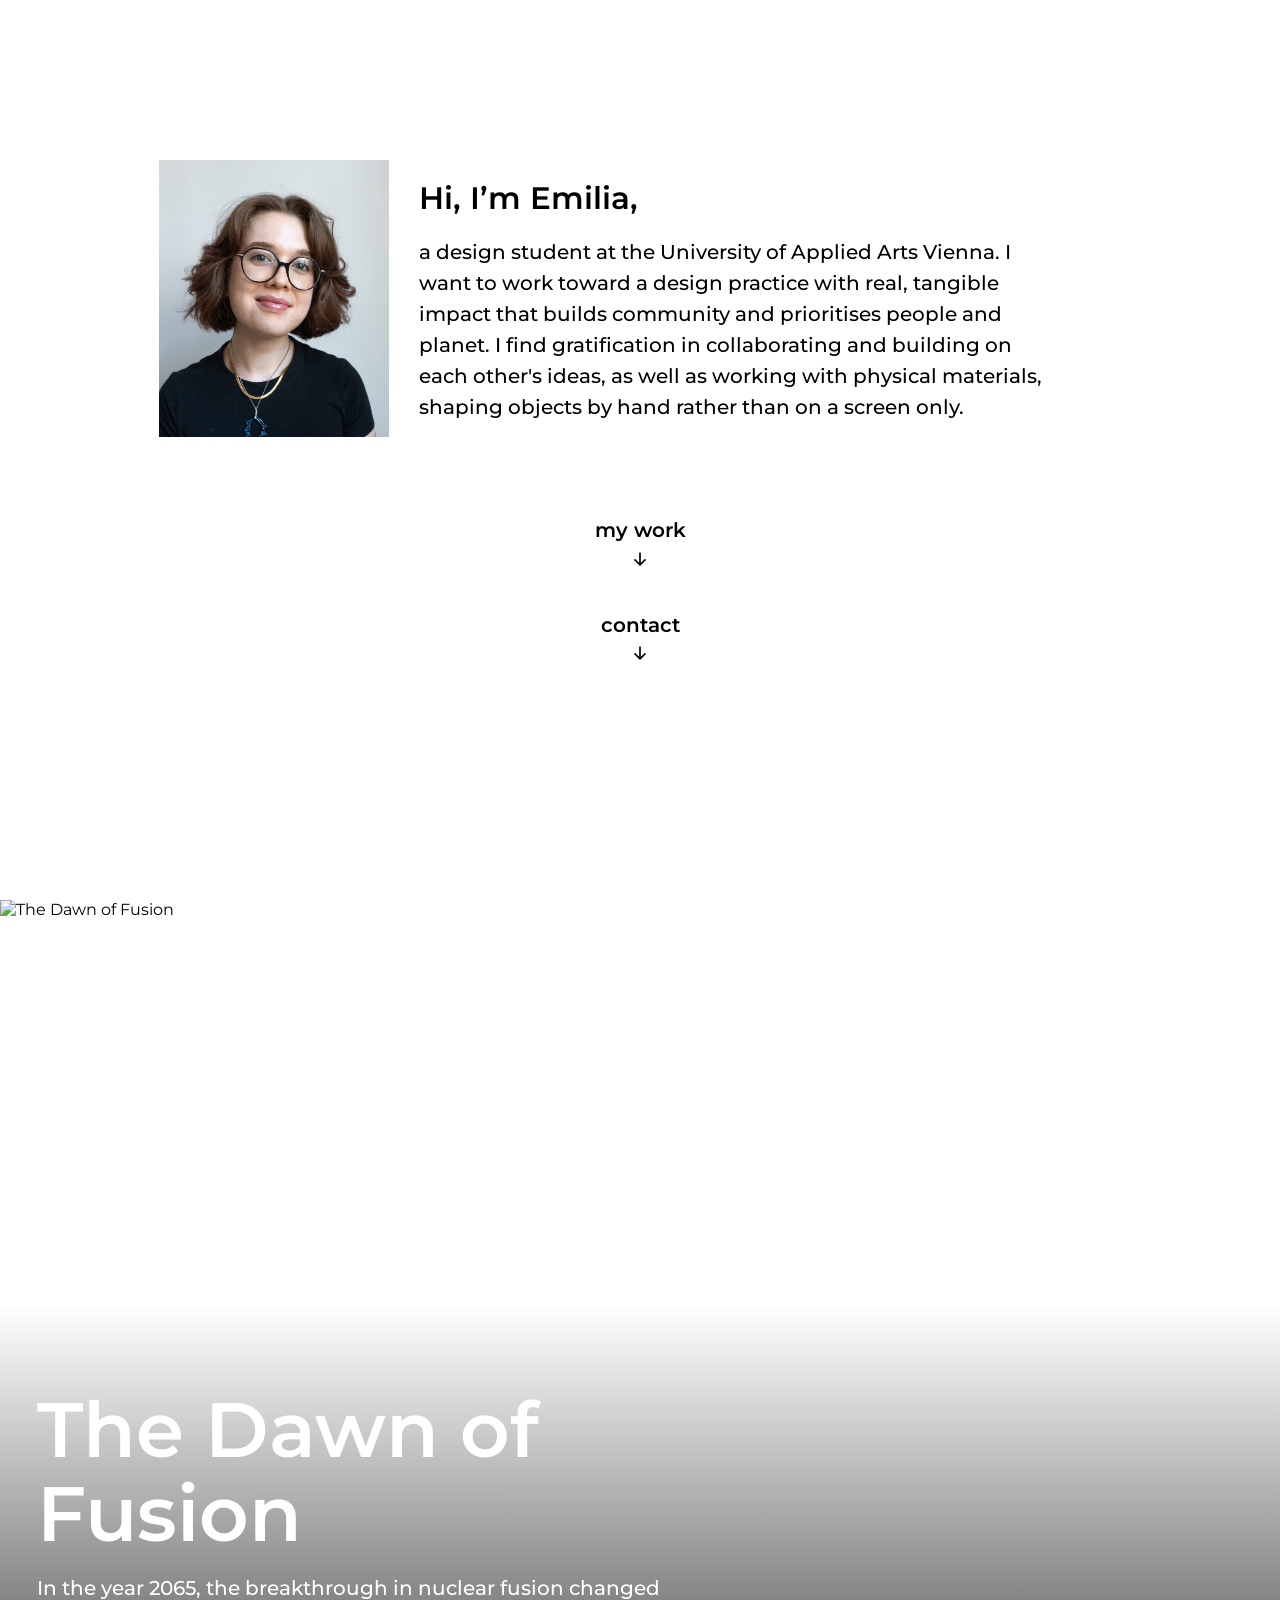
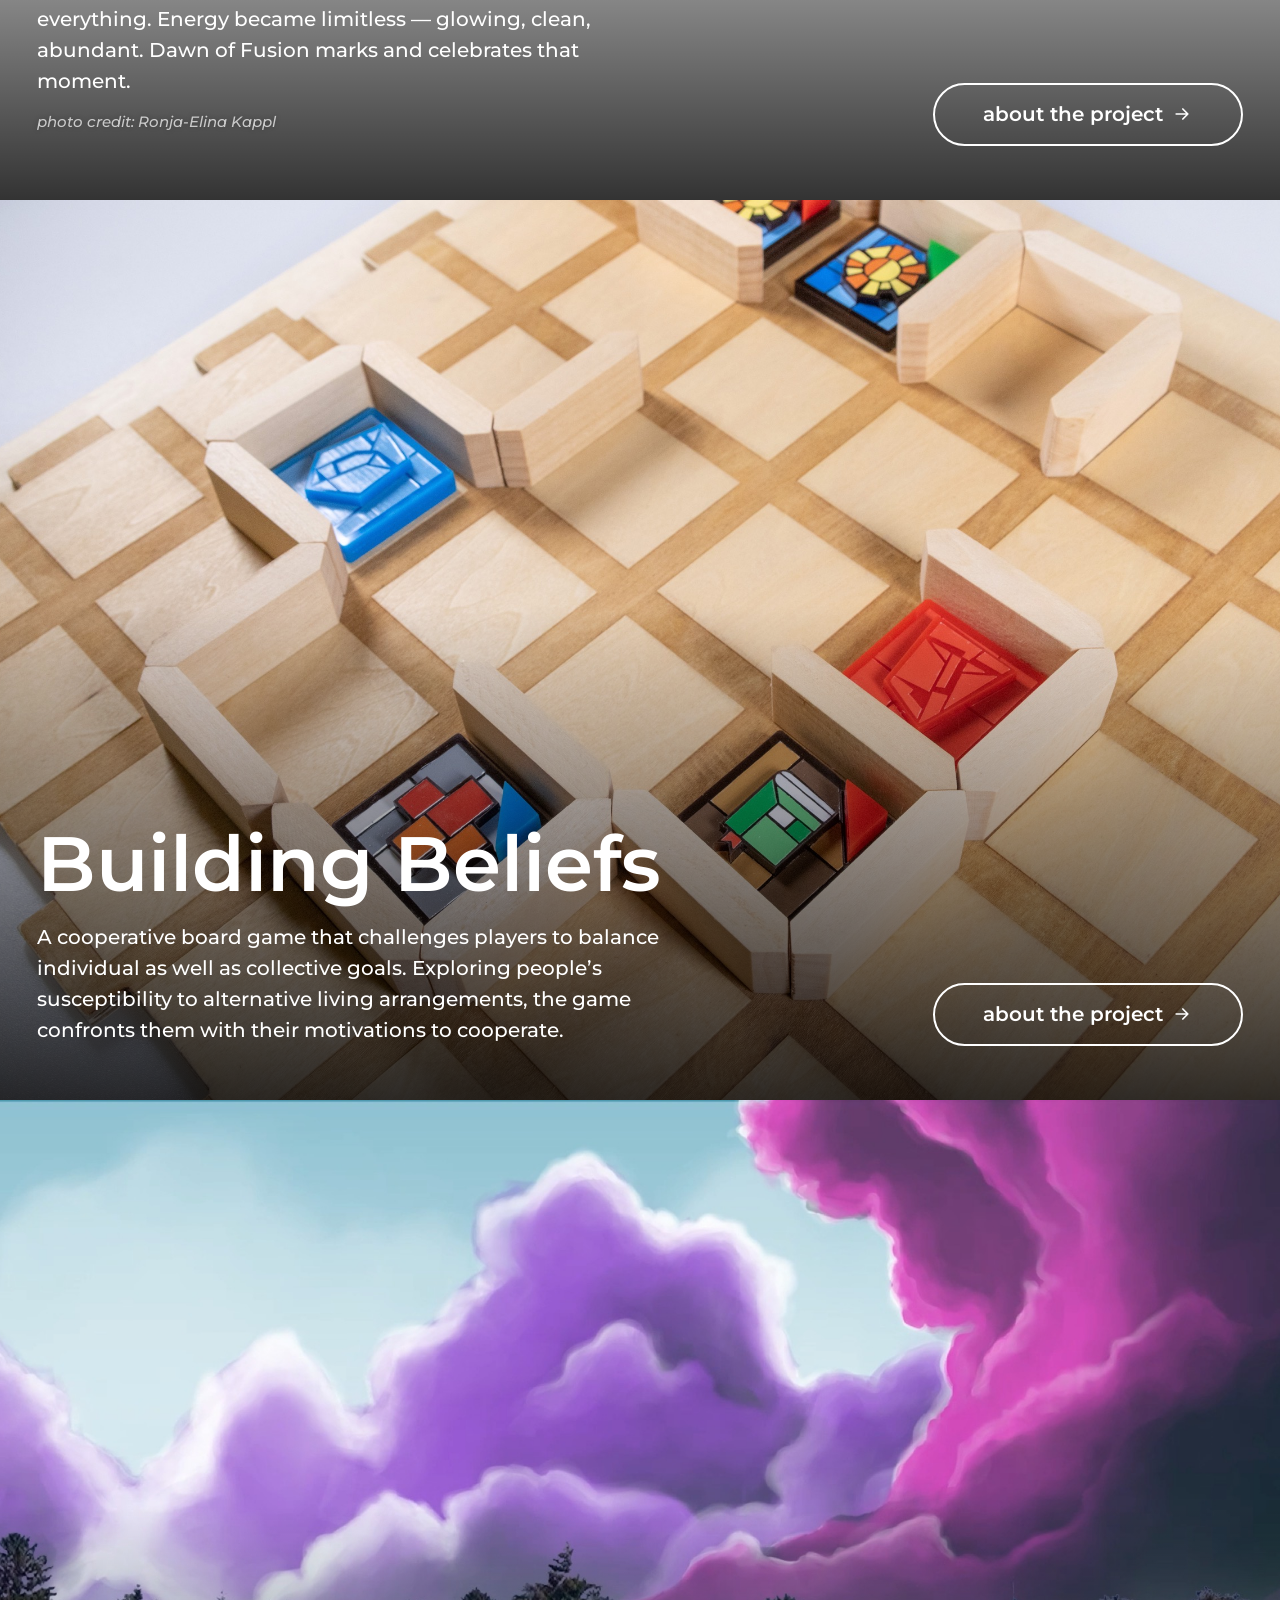
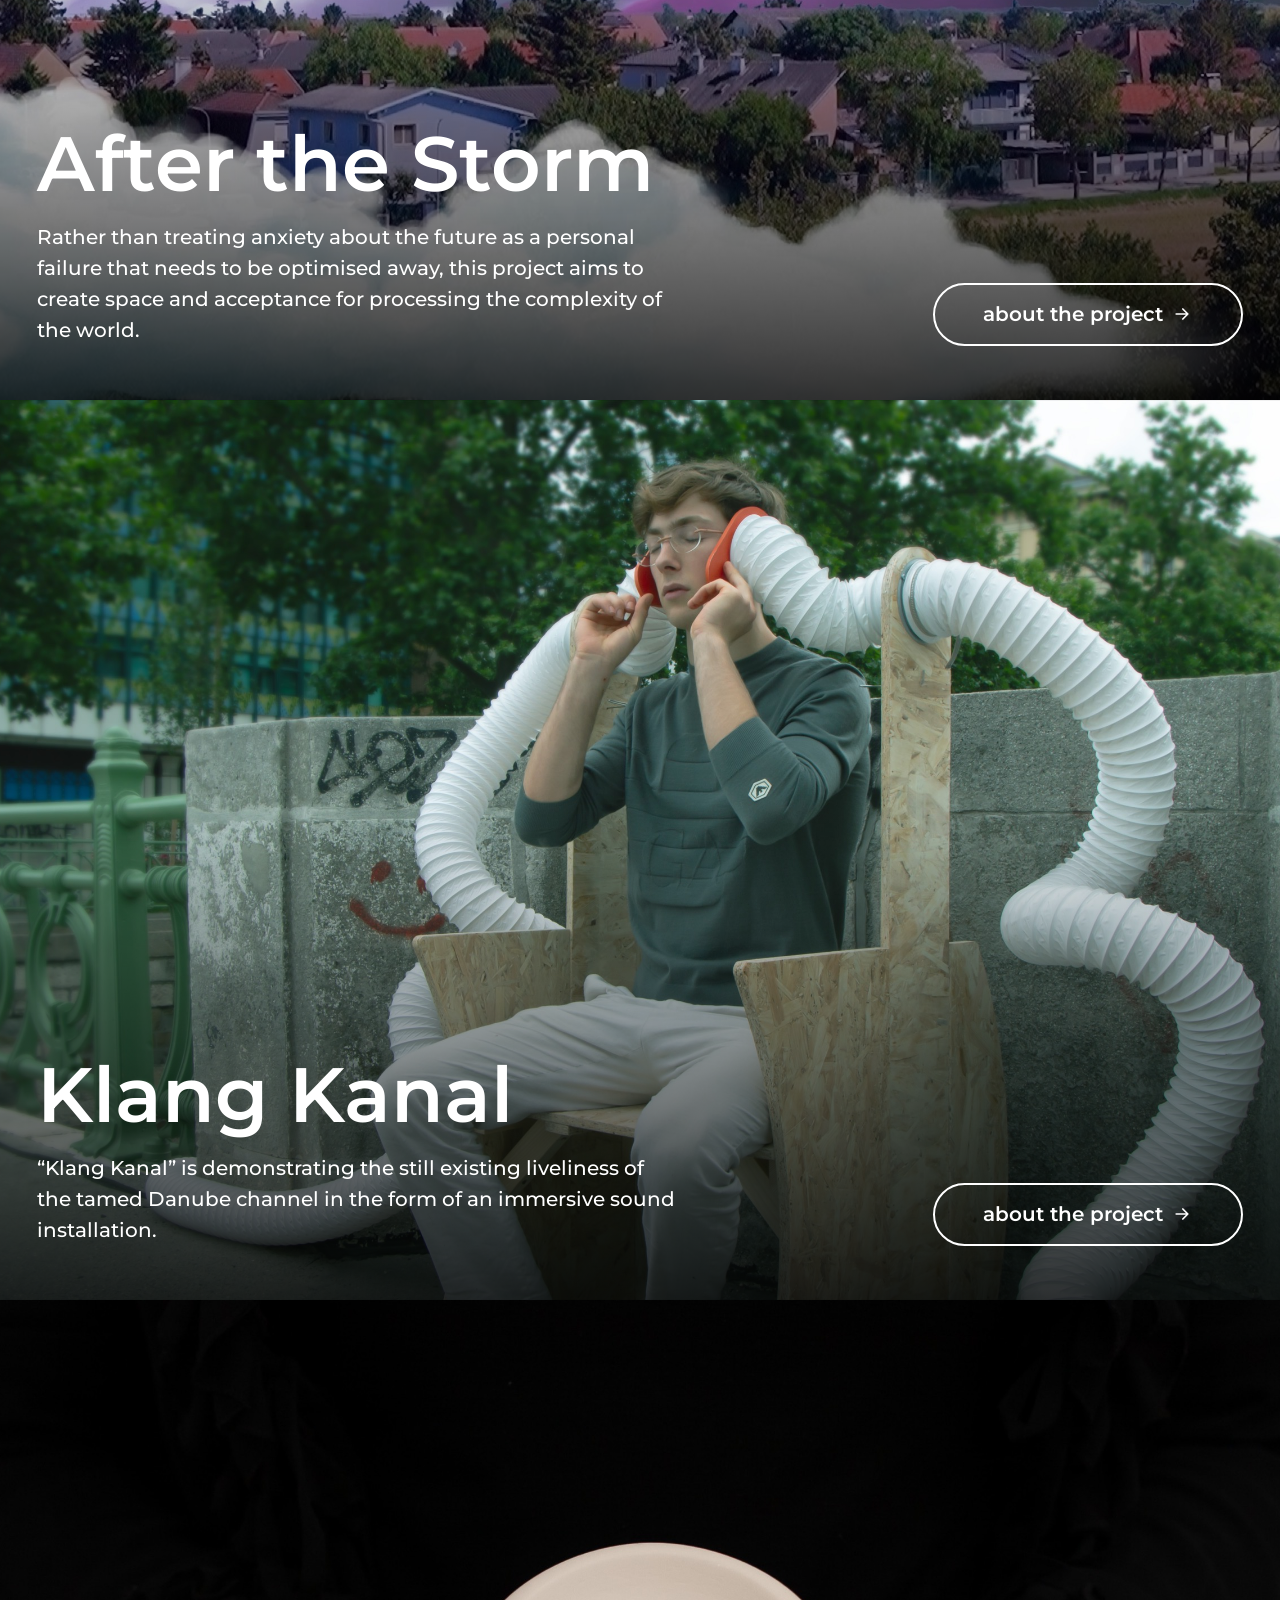
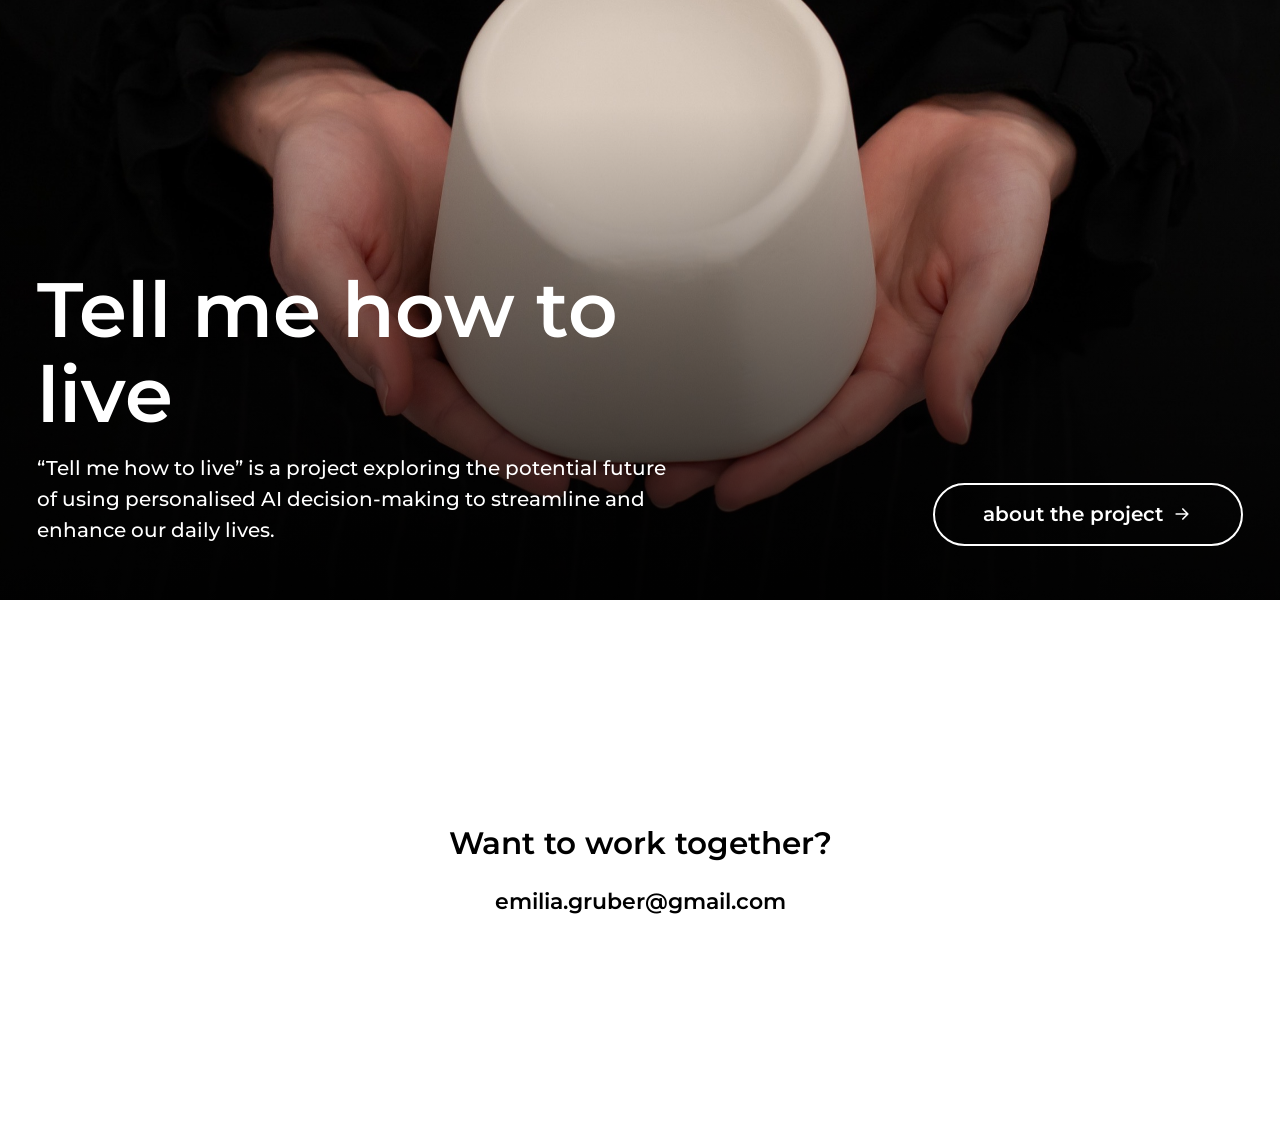
==== commit 5c4056e6: "Update index.html" ====
--- a/index.html
+++ b/index.html
@@ -17,12 +17,12 @@
 
   <div class="hero__content">
     <div class="hero__photo">
-      <img src="Fotos/DSC00291.jpg" alt="TODO: replace with portrait photo of Emilia">
+      <img src="Fotos/DSC00291.jpg" alt="photo of Emilia">
     </div>
 
     <div class="hero__intro">
       <h1>Hi, I&rsquo;m Emilia,</h1>
-      <p>a design student at the University of Applied Arts Vienna. I want to work toward a design practice with real, tangible impact that builds community and prioritises people and planet. I find gratification in collaborating and building on other people&rsquo;s ideas, as well as working with physical materials, shaping objects by hand rather than on a screen only.</p>
+      <p>a design student at the University of Applied Arts Vienna. I want to work toward a design practice with real, tangible impact that builds community and prioritises people and planet. I find gratification in collaborating and building on each other's ideas, as well as working with physical materials, shaping objects by hand rather than on a screen only.</p>
     </div>
   </div>
 
@@ -35,7 +35,7 @@
 <main id="work" class="projects">
 
   <article class="project">
-    <img class="project__bg" src="Fotos/The Dawn of Fusion/DI_MonumentsOfTheFuture_(c)_Ronja-ElinaKappl_project-header.png" alt="TODO: replace with photo — The Dawn of Fusion">
+    <img class="project__bg" src="Fotos/The Dawn of Fusion/DI_MonumentsOfTheFuture_(c)_Ronja-ElinaKappl_project-header.png" alt="The Dawn of Fusion">
     <div class="project__overlay">
       <div class="project__text">
         <h2>The Dawn of Fusion</h2>
@@ -47,7 +47,7 @@
   </article>
 
   <article class="project">
-    <img class="project__bg" src="Fotos/Building Beliefs/Building-Beliefs_project-header.jpg" alt="TODO: replace with photo — Building Beliefs">
+    <img class="project__bg" src="Fotos/Building Beliefs/Building-Beliefs_project-header.jpg" alt="Building Beliefs">
     <div class="project__overlay">
       <div class="project__text">
         <h2>Building Beliefs</h2>
@@ -58,7 +58,7 @@
   </article>
 
   <article class="project">
-    <img class="project__bg" src="Fotos/After the Storm/ats_project-header.jpg" alt="TODO: replace with photo — After the Storm">
+    <img class="project__bg" src="Fotos/After the Storm/ats_project-header.jpg" alt="After the Storm">
     <div class="project__overlay">
       <div class="project__text">
         <h2>After the Storm</h2>
@@ -69,7 +69,7 @@
   </article>
 
   <article class="project">
-    <img class="project__bg" src="Fotos/Klang Kanal/Klang-Kanal_project-header.jpg" alt="TODO: replace with photo — Klang Kanal">
+    <img class="project__bg" src="Fotos/Klang Kanal/Klang-Kanal_project-header.jpg" alt="Klang Kanal">
     <div class="project__overlay">
       <div class="project__text">
         <h2>Klang Kanal</h2>
@@ -80,7 +80,7 @@
   </article>
 
   <article class="project">
-    <img class="project__bg" src="Fotos/Tell me how to live/tmhtl_project-header.jpg" alt="TODO: replace with photo — Tell me how to live">
+    <img class="project__bg" src="Fotos/Tell me how to live/tmhtl_project-header.jpg" alt="Tell me how to live">
     <div class="project__overlay">
       <div class="project__text">
         <h2>Tell me how to live</h2>
